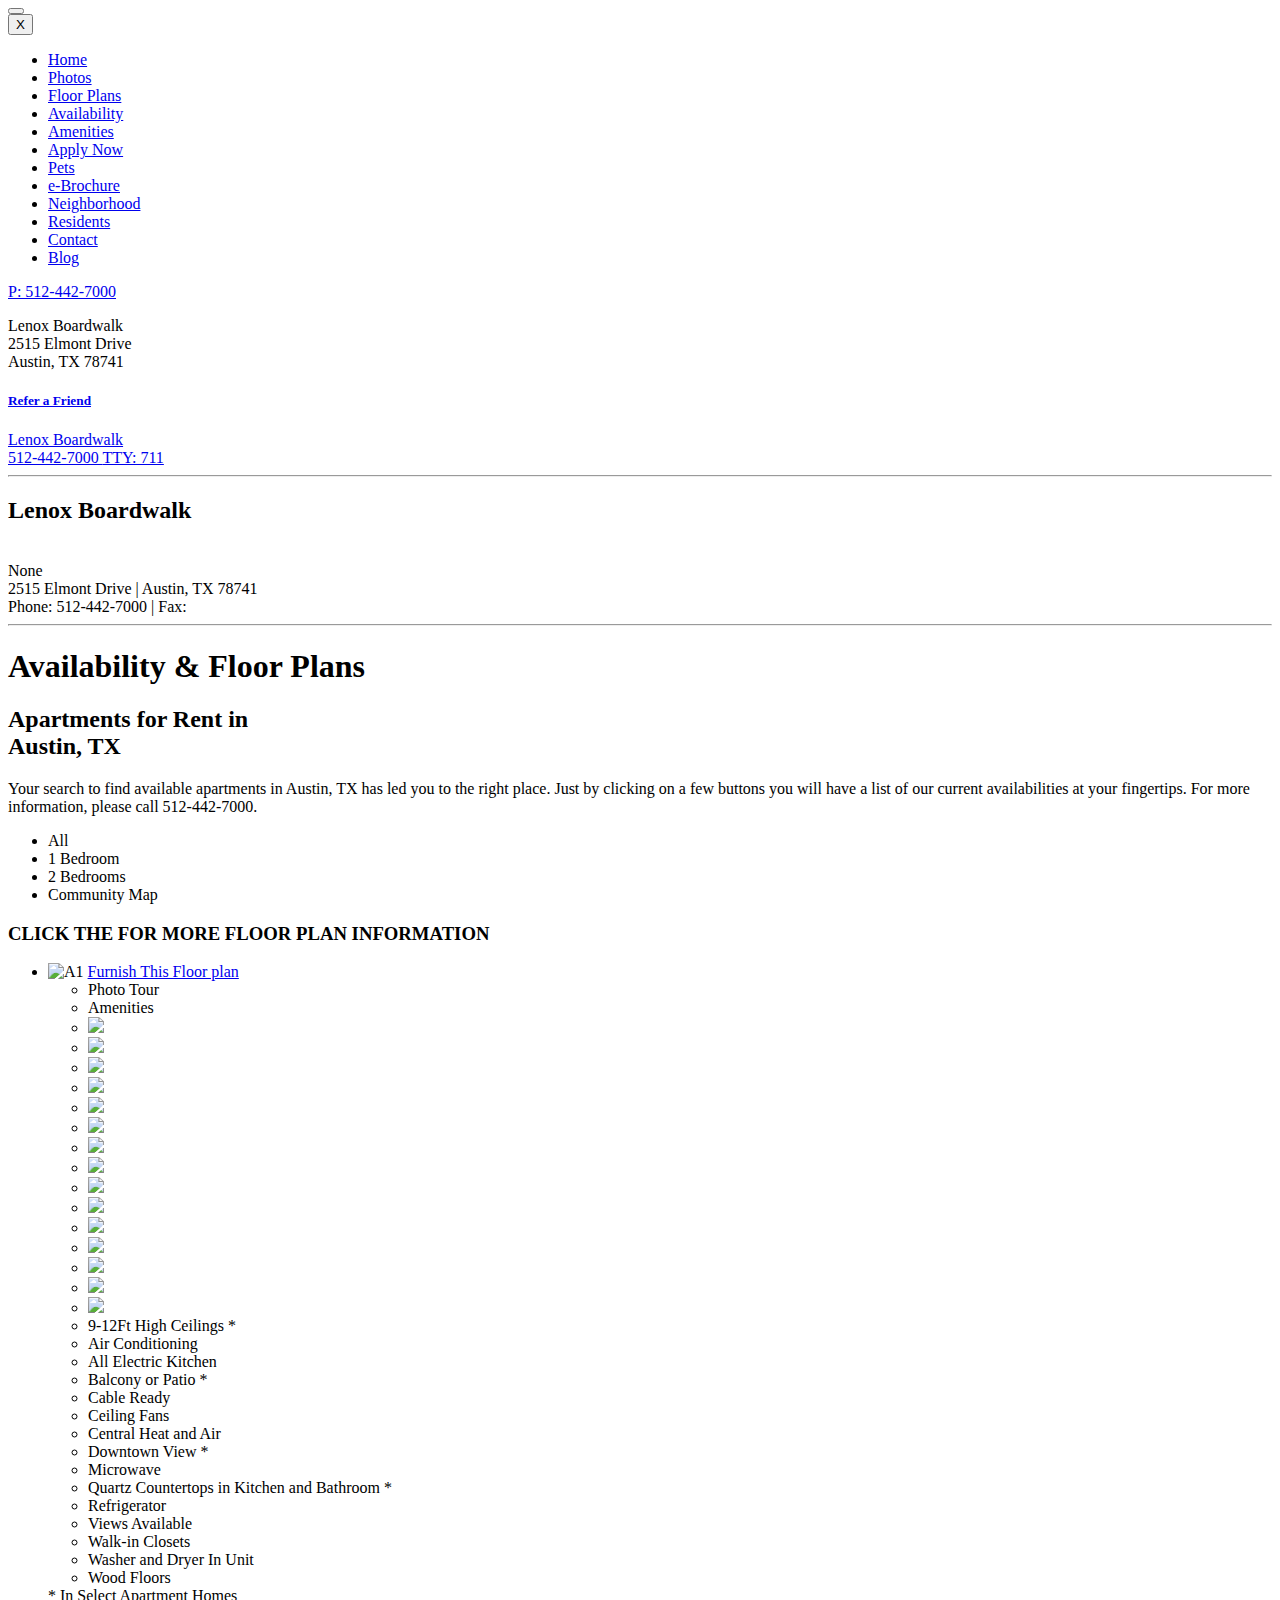
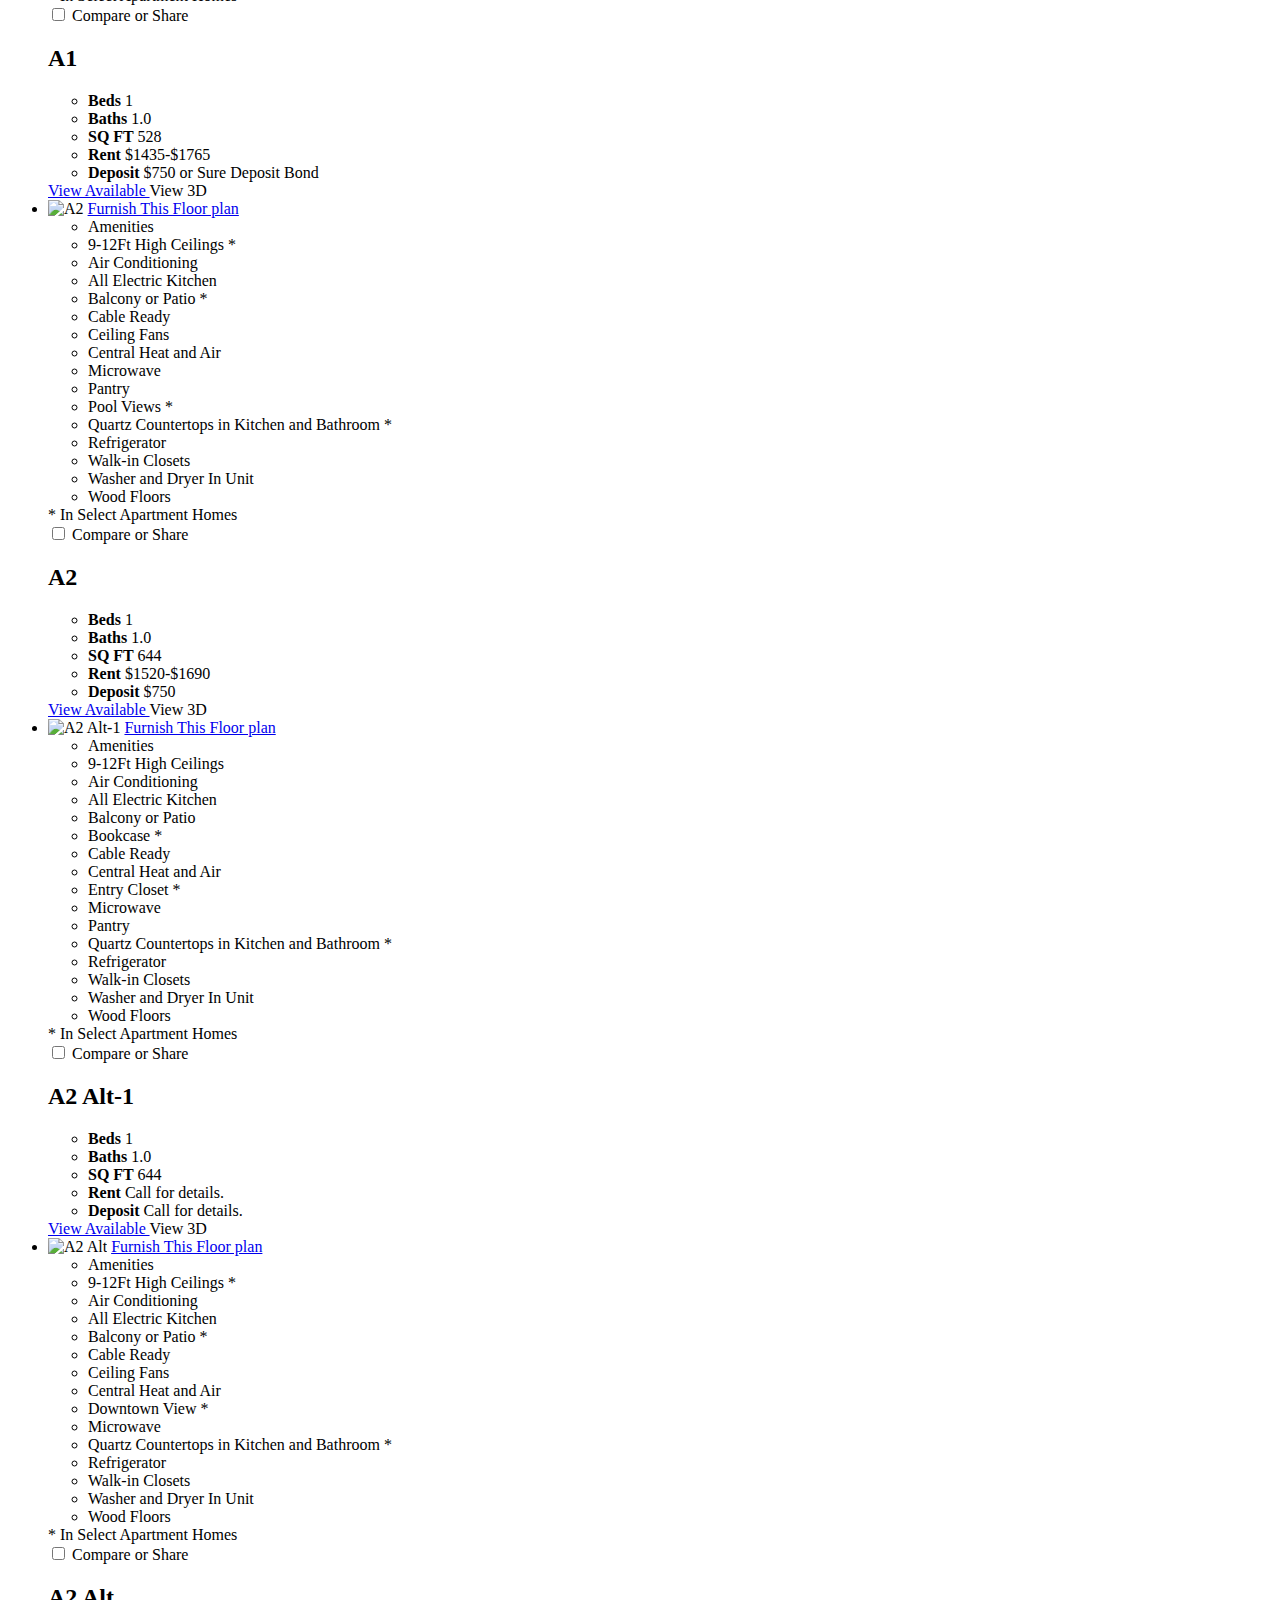
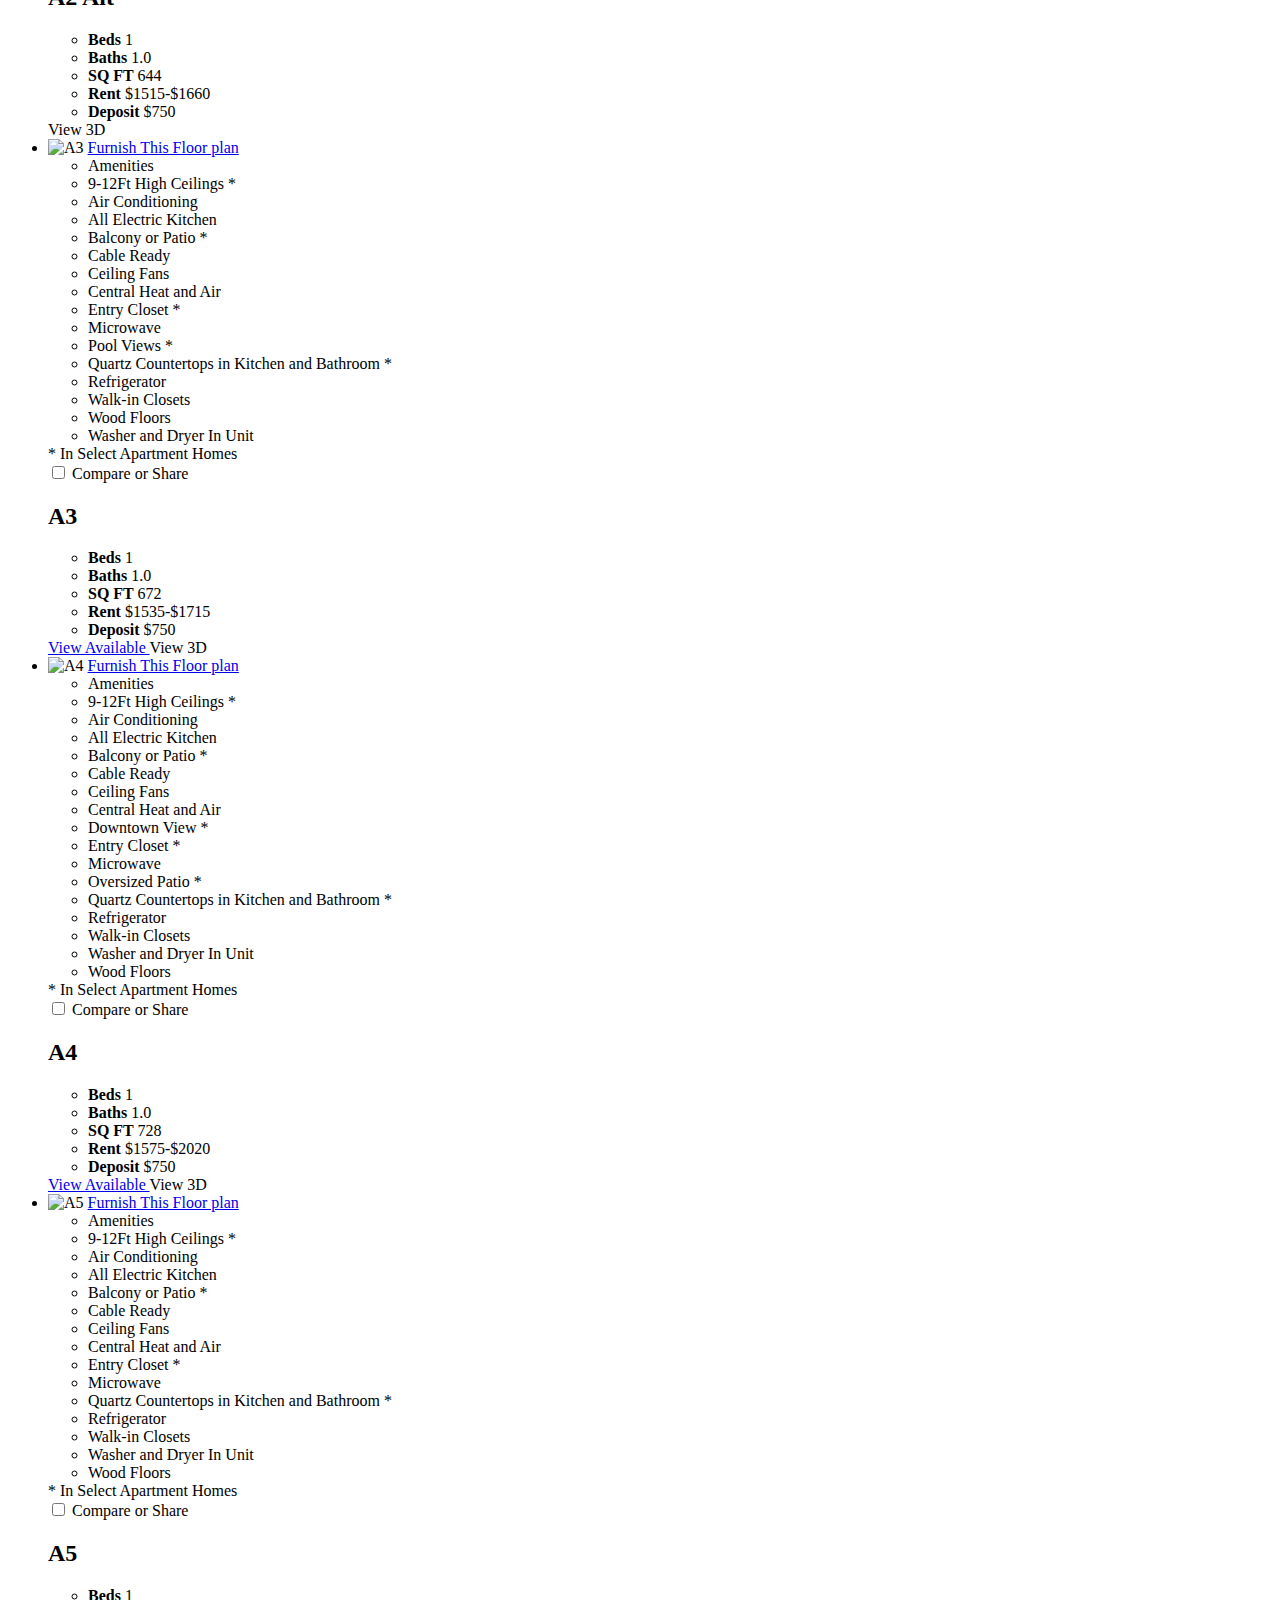
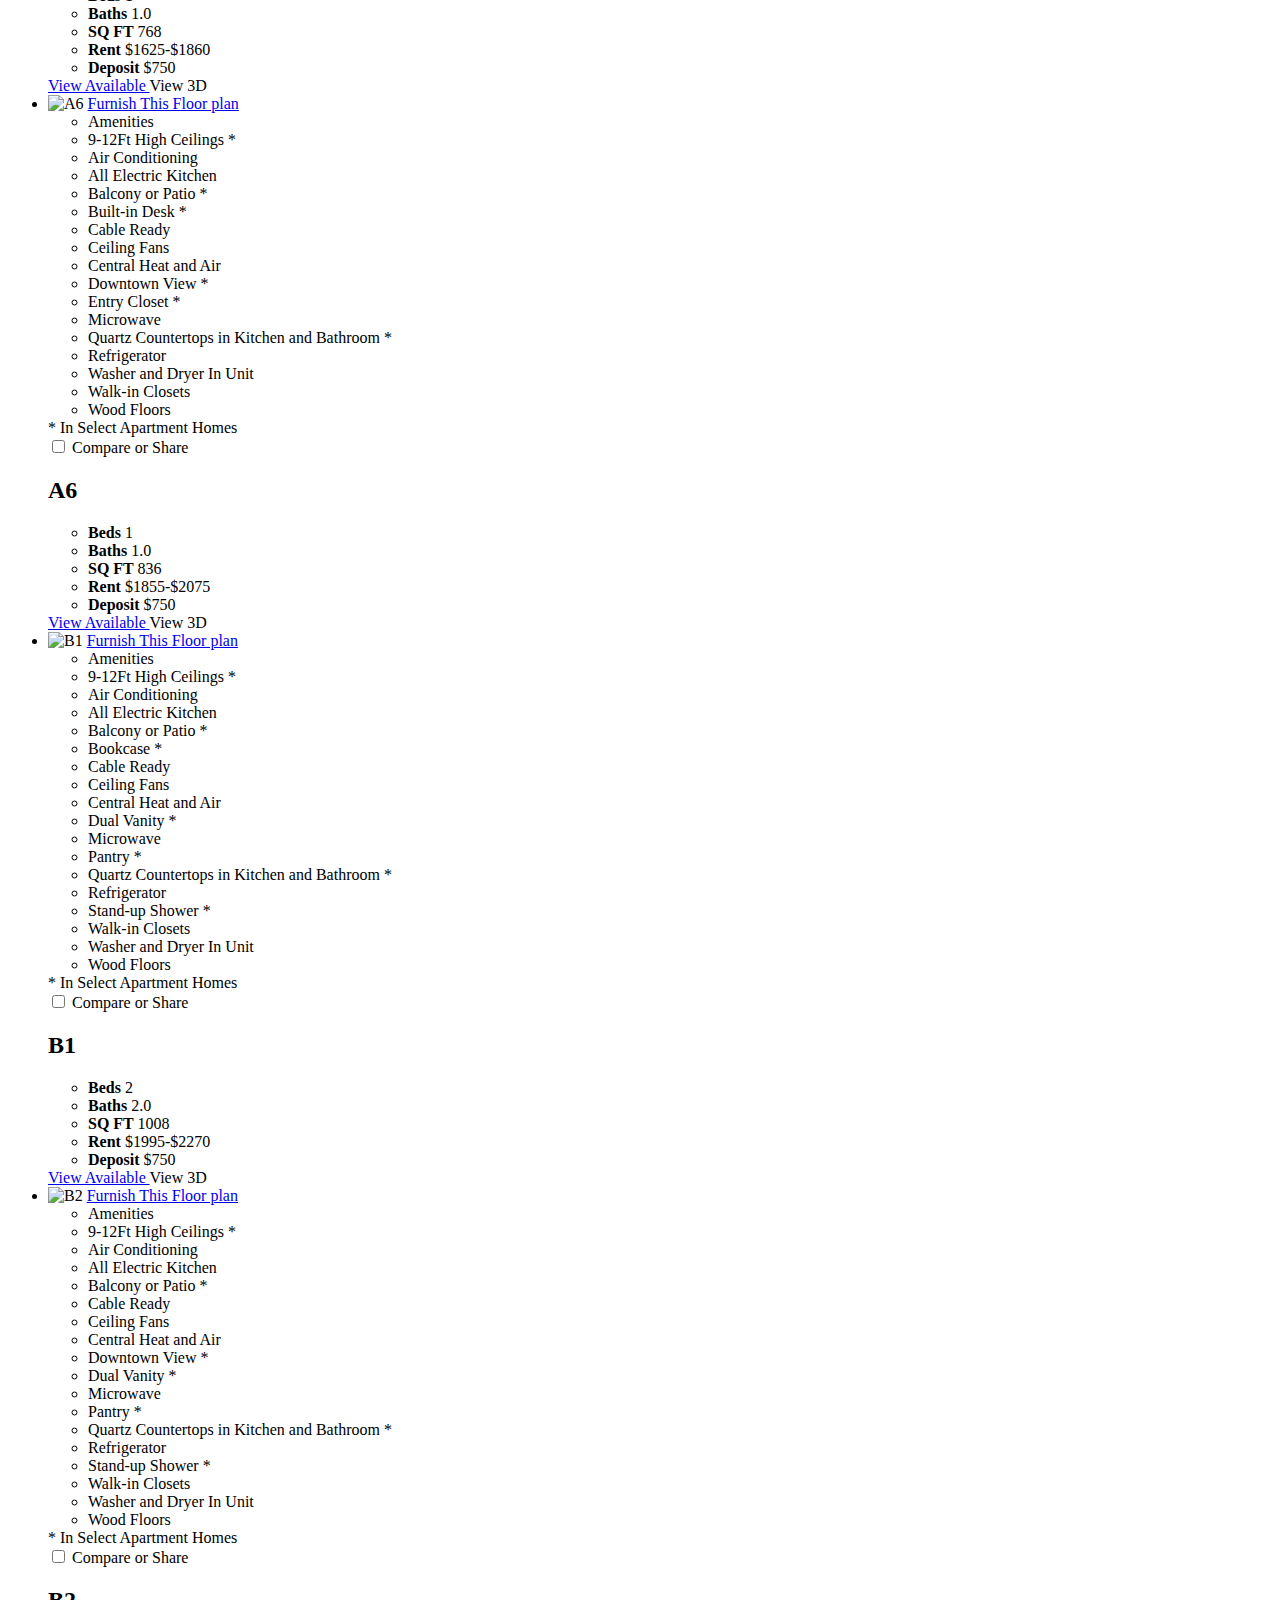
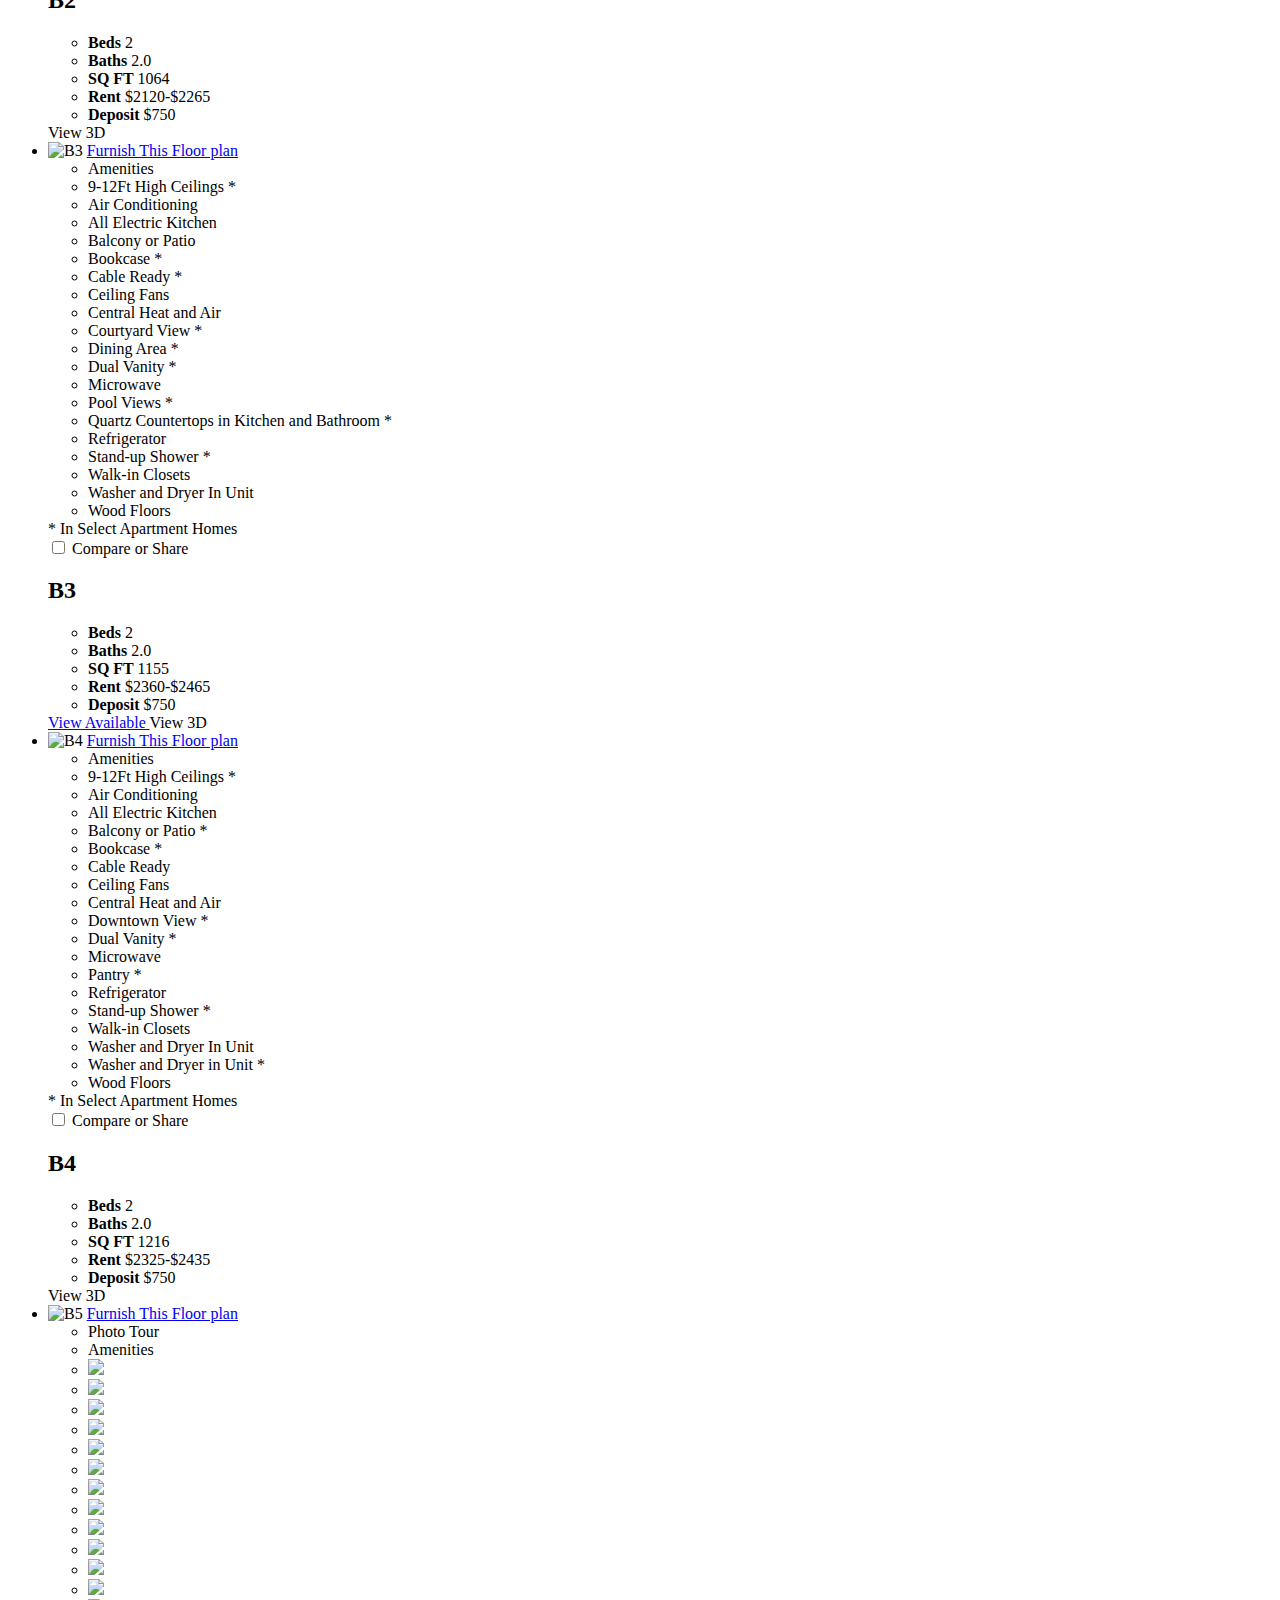
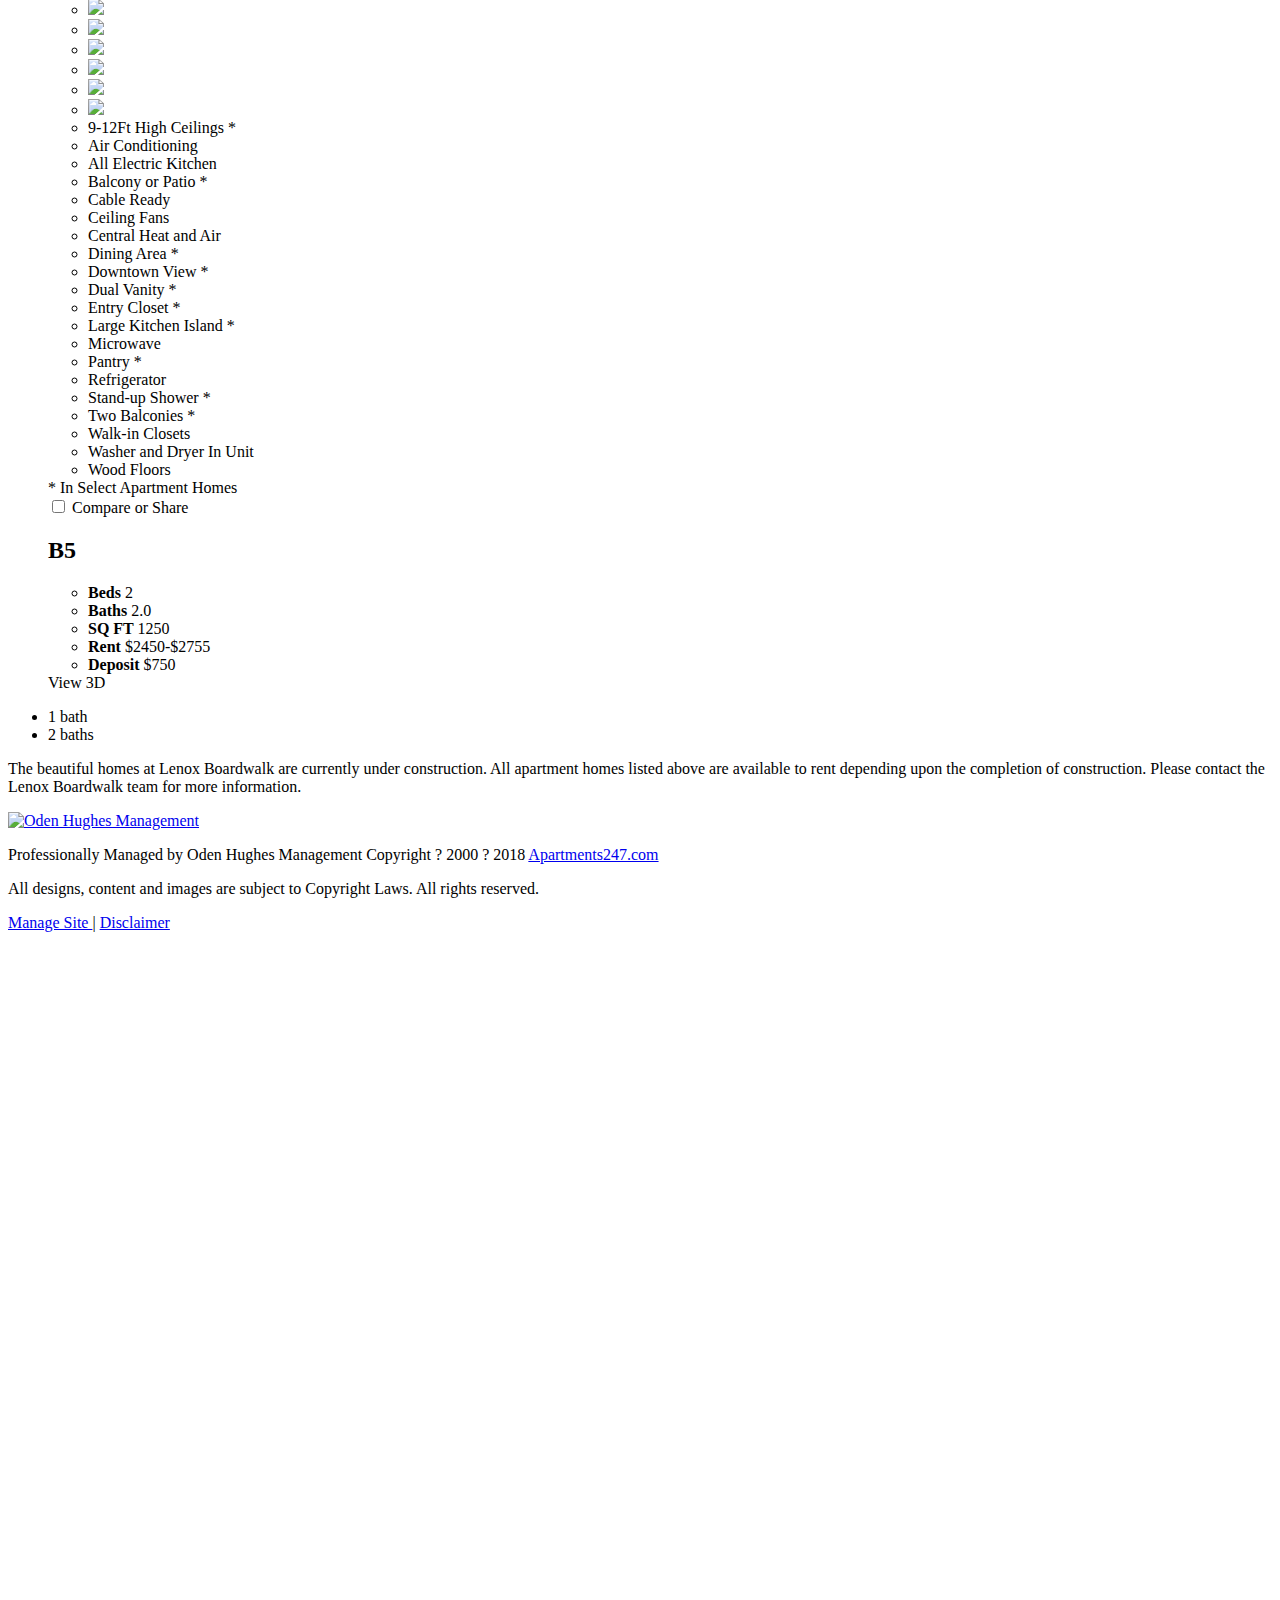
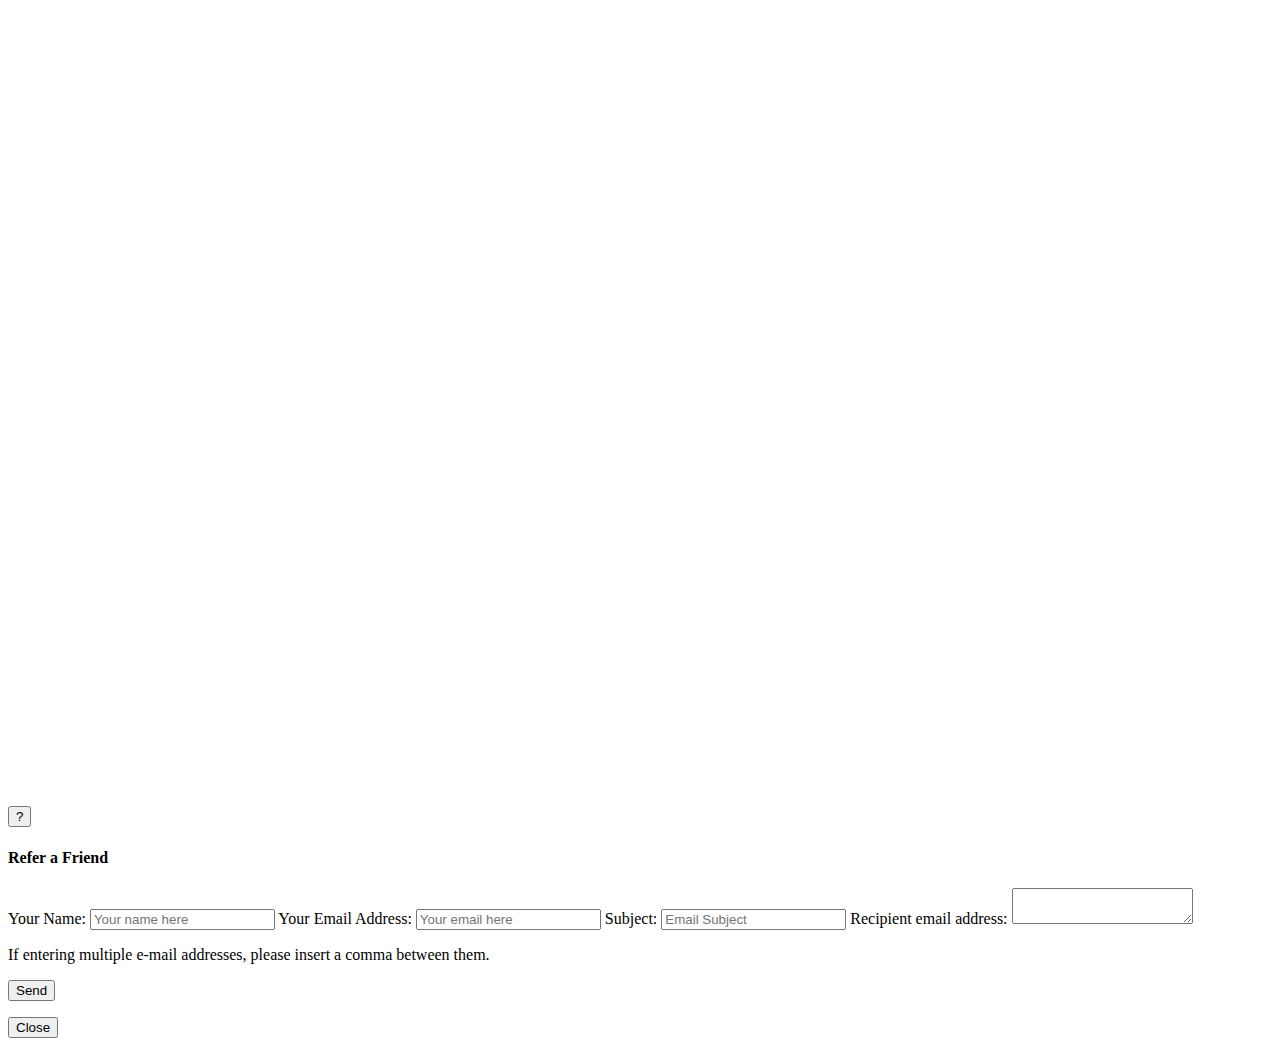
==== src/main/resources/templates/lenox-boardwalk.html @ 3a2e5052 "adding logic for the lenox boardwalk. A static DB will be done for the lenox info since their site i" ====
<?xml version="1.0" encoding="UTF-8"?>
<html lang="en" style="" class=" no-audiopreload applicationcache history postmessage websockets geolocation localstorage sessionstorage no-websqldatabase webworkers canvas canvastext no-audioloop multiplebgs rgba no-videoloop no-videopreload hashchange audio cssgradients opacity hsla no-supports fontface no-generatedcontent no-formvalidation no-localizednumber no-textshadow no-indexeddb no-cssanimations no-backgroundsize no-borderimage no-borderradius no-boxshadow csscolumns csscolumns-width csscolumns-span csscolumns-fill csscolumns-gap csscolumns-rule csscolumns-rulecolor csscolumns-rulestyle csscolumns-rulewidth no-csscolumns-breakbefore no-csscolumns-breakafter no-csscolumns-breakinside no-flexbox no-cssreflections no-csstransforms no-csstransforms3d no-csstransitions">
<!--<![endif]-->
<head>
  <script type="text/javascript" src="https://ssl.microsofttranslator.com/ajax/v3/WidgetV3.ashx?siteData=ueOIGRSKkd965FeEGM5JtQ**&amp;ctf=False&amp;ui=true&amp;settings=Manual&amp;from=en"></script>
  <style>
    body {transition: opacity ease-in 0.2s; }
    body[unresolved] {opacity: 0; display: block; overflow: hidden; position: relative; }
  </style>
  <meta charset="utf-8"/>
  <title>
    Lenox Boardwalk - Availability, Floor Plans &amp; Pricing
  </title>
  <meta name="description" content="Lenox Boardwalk is a beautiful apartment home community in the East Riverside Lakeshore Drive area, in Austin, Texas with easy access to I-35, downtown Austin, and East 6th Street. Our one and two bedrooms apartment homes feature high ceilings, balconies or patios, fully equipped kitchens, and select homes have a downtown view or private yard. Our community is pet-friendly, has two beautiful swimming pools, a large two-level state-of-the-art fitness center, rooftop terrace, clubhouse, game room, and more!"/>
  <meta name="keywords" content="Austin, TX Apartments, Apartments in Austin, Austin Apartments, Lenox Boardwalk"/>
  <meta name="viewport" content="width=device-width, initial-scale=1.0"/>
  <script async="" src="https://www.google-analytics.com/analytics.js"></script>
  <script type="text/javascript" async="" src="https://www.gstatic.com/recaptcha/api2/v1538375507325/recaptcha__en.js"></script>
  <script src="https://static2.apts247.info/cache/js/modernizr.js"></script>
  <!--[if lte IE 8]>
  <script src="https://static2.apts247.info/ajax/libs/jquery/1.10.2/jquery.js"></script>
  <script>window.jQuery || document.write('<script src="https://static2.apts247.info/cms/js/jquery-1.10.2.min.js">\x3C/script>')</script>
  <![endif]-->    <!--[if gte IE 9]><!-->    <script src="https://static2.apts247.info/ajax/libs/jquery/2.0.3/jquery.js"></script>
  <script>
      //<![CDATA[
      window.jQuery || document.write('<script src="https://static2.apts247.info/cms/js/jquery-2.0.3.min.js">\x3C/script>')
      //]]>

  </script>
  <!--<![endif]-->    <script src="https://static2.apts247.info/cache/js/underscore-min.js"></script>
  <script src="https://static2.apts247.info/cache/js/json2.js"></script>
  <script src="https://static2.apts247.info/cache/js/backbone-min.js"></script>
  <script src="https://static2.apts247.info/cache/js/backbone-tastypie.js"></script>
  <script>
      //<![CDATA[

      var api_key = "e53686bd2173116d3acf63b196c6a907e5f91f19";

      //]]>

  </script>
  <script src="https://www.google.com/recaptcha/api.js"></script>
  <script src="https://static2.apts247.info/js/communityextrainfo.js"></script>
  <script src="https://static2.apts247.info/js/tokens.js"></script>
  <script src="/gridmedia/js/__selectivizr-min.js"></script>
  <script src="/gridmedia/js/__respondmin.js"></script>
  <script src="/gridmedia/js/__jquery-picture-min.js" type="text/javascript"></script>
  <script src="/gridmedia/js/__basescripts.js" type="text/javascript"></script>
  <script src="https://static2.apts247.info/js/zoomfix.js" type="text/javascript"></script>
  <script src="https://static2.apts247.info/cache/js/jquery.marquee.min.js"></script>
  <script src="https://static2.apts247.info/js/jquery.marquee2.js"></script>
  <script src="https://static2.apts247.info/js/marquee.js"></script>
  <script src="https://maxcdn.bootstrapcdn.com/bootstrap/3.3.1/js/bootstrap.min.js"></script>
  <!--[if lt IE 9]><script src="/gridmedia/js/html5shim.js"></script><![endif]-->    <script type="text/javascript" src="https://static2.apts247.info/js/live_chat_check.js"></script>
  <script>
      //<![CDATA[

      lc_check = new LiveChatCheck();
      lc_check.start();

      //]]>

  </script>
  <script src="/static/components/webcomponents-lite.js"></script>
  <link rel="import" href="/static/components/tour-dialog/tour-dialog-button.html"/>
  <script>
      //<![CDATA[

      window.swapMenus = true;
      window.customAvailabilityText = "View Available";

      //]]>

  </script>
  <link rel="stylesheet" href="https://static2.apts247.info/css/global.css"/>
  <link rel="shortcut icon" type="image/png" href="/gridmedia/favicon.png"/>
  <link rel="shortcut icon" href="/gridmedia/favicon.ico" type="image/x-icon"/>
  <link rel="stylesheet" href="/gridmedia/css/main.css"/>
  <link rel="stylesheet" href="/gridmedia/css/__print.css" type="text/css" media="print"/>
  <link rel="stylesheet" href="/gridmedia/css/__theme.css" type="text/css"/>
  <link rel="stylesheet" href="https://static2.apts247.info/js/fancy-floorplans/dist/style.css"/>
  <link rel="canonical" href="https://lenoxboardwalk.com/floorplans/"/>
  <!-- Google Analytics -->    <script>
    //<![CDATA[

    (function(i,s,o,g,r,a,m){i['GoogleAnalyticsObject']=r;i[r]=i[r]||function(){
        (i[r].q=i[r].q||[]).push(arguments)},i[r].l=1*new Date();a=s.createElement(o),
        m=s.getElementsByTagName(o)[0];a.async=1;a.src=g;m.parentNode.insertBefore(a,m)
    })(window,document,'script','https://www.google-analytics.com/analytics.js','ga');

    ga('create', 'UA-82049865-3', 'auto');
    ga('send', 'pageview');

    //]]>

</script>
  <!-- End Google Analytics -->
  <meta name="google-site-verification" content="ErUfw2ywVGCOlwvSnwKSz3FqNmnSRg7zVSWxOSG5qA0"/>
</head>
<body id="body_floorplans" style="">
<div class="screen-reader" style="position: absolute; left:-1000px; top: auto; width: 1px; height: 1px; overflow: hidden">
  <p>
    Welcome to Lenox Boardwalk. We have an optimized screen reader version of this site available.
  </p>
  <a href="/screen-reader/">
    Navigate here to access
  </a>
</div>
<div class="container">
  <div id="page_container">
    <header id="main_header" class="">
      <div class="main-header-contain">
        <nav class="navbar-header">
          <div class="navbar-contain">
            <button onclick="menuAnimation.openMenu()">
              <!-- Generator: Adobe Illustrator 21.0.2, SVG Export Plug-In . SVG Version: 6.00 Build 0)  -->
              <svg version="1.1" id="Layer_1" xmlns="http://www.w3.org/2000/svg" xmlns:xlink="http://www.w3.org/1999/xlink" x="0px" y="0px" viewbox="0 0 74.5 21.5" style="enable-background:new 0 0 74.5 21.5;" xml:space="preserve">
                              <style type="text/css">
                                 .st0{fill:#FFFFFF;}
                              </style>
                              <g>
                                 <rect x="24.8" y="9.7" class="st0" width="12.4" height="1.7"/>
                                 <path class="st0" d="M11,13.3c0.1,0.2,0.1,0.4,0.2,0.6c0.1-0.2,0.1-0.4,0.2-0.6c0.1-0.2,0.2-0.4,0.3-0.5l5.2-9.4
                                    c0.1-0.2,0.2-0.3,0.3-0.3C17.2,3,17.4,3,17.6,3h1.5v15.3h-1.8V7.1c0-0.1,0-0.3,0-0.5c0-0.2,0-0.3,0-0.5l-5.2,9.6
                                    c-0.2,0.3-0.4,0.5-0.7,0.5H11c-0.3,0-0.6-0.2-0.7-0.5L4.9,6c0,0.2,0,0.4,0,0.5c0,0.2,0,0.3,0,0.5v11.2H3.2V3h1.5C4.9,3,5,3,5.1,3.1
                                    c0.1,0,0.2,0.1,0.3,0.3l5.3,9.4C10.8,12.9,10.9,13.1,11,13.3z"/>
                                 <path class="st0" d="M44.7,3.1c0.1,0,0.2,0.1,0.3,0.3l8.9,11.5c0-0.2,0-0.4,0-0.5c0-0.2,0-0.3,0-0.5V3h1.8v15.3h-1
                                    c-0.2,0-0.3,0-0.4-0.1c-0.1-0.1-0.2-0.2-0.3-0.3L45,6.4c0,0.2,0,0.4,0,0.5c0,0.2,0,0.3,0,0.5v10.9h-1.8V3h1.1
                                    C44.5,3,44.6,3,44.7,3.1z"/>
                                 <path class="st0" d="M65.3,16.7c0.6,0,1.2-0.1,1.7-0.3c0.5-0.2,0.9-0.5,1.3-0.9c0.3-0.4,0.6-0.8,0.8-1.4c0.2-0.5,0.3-1.1,0.3-1.8V3
                                    h2.1v9.3c0,0.9-0.1,1.7-0.4,2.5c-0.3,0.8-0.7,1.4-1.2,2c-0.5,0.6-1.2,1-1.9,1.3c-0.8,0.3-1.6,0.5-2.5,0.5c-0.9,0-1.8-0.2-2.5-0.5
                                    c-0.8-0.3-1.4-0.7-1.9-1.3c-0.5-0.6-0.9-1.2-1.2-2c-0.3-0.8-0.4-1.6-0.4-2.5V3h2.1v9.3c0,0.6,0.1,1.2,0.3,1.8
                                    c0.2,0.5,0.4,1,0.8,1.4c0.3,0.4,0.8,0.7,1.3,0.9C64.1,16.6,64.6,16.7,65.3,16.7z"/>
                                 <rect x="24.8" y="3" class="st0" width="12.4" height="1.7"/>
                                 <rect x="24.8" y="16.6" class="st0" width="12.4" height="1.7"/>
                              </g>
                           </svg>
            </button>
            <div id="mobile_nav">
              <button id="close_menu_animation" onclick="menuAnimation.openMenu()">
                X
              </button>
              <ul class="nav-row" id="nav_row">
                <li class="home_ni">
                  <a href="/">
                    Home
                  </a>
                </li>
                <li class="gallery_ni">
                  <a href="/gallery/">
                    Photos
                  </a>
                </li>
                <li class="floorplans_ni active">
                  <a href="/floorplans/" title="Floor Plans">
                    Floor Plans
                  </a>
                </li>
                <li class="availability_ni">
                  <a onclick="menuAnimation.openMenu()" href="/floorplans/#availabilities" title="Availability">
                    Availability
                  </a>
                </li>
                <li class="amenities_ni">
                  <a href="/amenities/" title="Amenities">
                    Amenities
                  </a>
                </li>
                <li class="apply_ni active">
                  <a href="https://ohm.myresman.com/Portal/Applicants/Availability?a=1236&amp;p=cf5cc64c-3094-43b0-a441-1f51d8353ba6" target="_blank">
                    Apply Now
                  </a>
                </li>
                <li class="pets_ni">
                  <a href="/pets/" title="Pets">
                    Pets
                  </a>
                </li>
                <li class="ebrochure_ni">
                  <a href="/ebrochure/" title="E-Brochure">
                    e-Brochure
                  </a>
                </li>
                <li class="neighborhood_ni">
                  <a href="/neighborhood/" title="Neighborhood">
                    Neighborhood
                  </a>
                </li>
                <li class="resident_ni active">
                  <a href="https://ohm.myresman.com/Portal/Access/SignIn/1008" target="_blank" title="Residents">
                    Residents
                  </a>
                </li>
                <li class="contact_ni">
                  <a href="/contact_us/" title="Contact Us">
                    Contact
                  </a>
                </li>
                <li class="blog_ni">
                  <a href="/blogs/" title="Blog">
                    Blog
                  </a>
                </li>
              </ul>
              <div>
                <a class="address_text" id="footer-number" href="tel:512-442-7000">
                  P: 512-442-7000
                </a>
              </div>
              <div>
                <p class="address_text">
                                 <span>
                                 Lenox Boardwalk
                                 </span>
                  <br/>
                  2515 Elmont Drive
                  <br/>
                  Austin, TX 78741
                </p>
              </div>
              <div class="social-section-container">
                              <span class="social-links">
                              <a class="icon-set icon-youtube" target="_blank" href="https://www.youtube.com/watch?v=H5axNuG7InU">
                              </a>
                              </span>
              </div>
              <div>
                <a id="refer_button" href="#refer-modal" data-toggle="modal" class="refer-a-friend-button">
                  <h5>
                    Refer a Friend
                  </h5>
                </a>
              </div>
              <div class="translator address-section-container ">
                <div id="MicrosoftTranslatorWidget" class="Light" style="color:white;background-color:#555555">
                  <noscript>
                    &lt;a href="https://www.microsofttranslator.com/bv.aspx?a=http%3a%2f%2flenoxboardwalk.com%2f"&gt;Translate this page&lt;/a&gt;
                  </noscript>
                </div>
                <script type="text/javascript">
                    //<![CDATA[

                    setTimeout(function(){
                        {var s=document.createElement('script');s.type='text/javascript';s.charset='UTF-8';s.src=((location && location.href && location.href.indexOf('https') == 0)?'https://ssl.microsofttranslator.com':'https://www.microsofttranslator.com')+'/ajax/v3/WidgetV3.ashx?siteData=ueOIGRSKkd965FeEGM5JtQ**&ctf=False&ui=true&settings=Manual&from=en';
                            var p=document.getElementsByTagName('head')[0]||document.documentElement;p.insertBefore(s,p.firstChild); }},0);

                    //]]>

                </script>
              </div>
            </div>
          </div>
          <a class="navbar-logo" href="/">
            Lenox Boardwalk
          </a>
          <div class="header-phone">
            <a href="tel:512-442-7000" class="api-phone">
              512-442-7000
              <span class="tty-text">
                        TTY: 711
                        </span>
            </a>
          </div>
        </nav>
      </div>
    </header>
    <div class="availability insidepage">
      <section class="printheader">
        <hr/>
        <h2>
          Lenox Boardwalk
        </h2>
        <br/>
        None
        <br/>
        2515 Elmont Drive | Austin, TX 78741
        <br/>
        Phone: 512-442-7000 | Fax:
        <br/>
        <hr/>
      </section>
      <div class="fp-header header-style-bg">
        <h1>
          Availability &amp; Floor Plans
        </h1>
        <div class="top-fp-header">
          <h2>
            Apartments for Rent in
            <br/>
            Austin, TX
          </h2>
          <p class="availtext">
            Your search to find available apartments in Austin, TX
            has led you to the right place. Just by clicking on a few buttons you will have a list of our current
            availabilities at your fingertips.  For more information, please call 512-442-7000.
          </p>
        </div>
      </div>
      <div id="floorplans_main">
        <div id="floorplan_slider_container">
          <div id="floorplan_bed_filter_container">
            <ul id="floorplan_bed_filter">
              <li class="bed-filter bed1 active" data-value="All">
                All
              </li>
              <li class="bed-filter bed2 " data-value="1 Bedroom">
                1 Bedroom
              </li>
              <li class="bed-filter bed3 " data-value="2 Bedrooms">
                2 Bedrooms
              </li>
              <li class="availabilities">
                Community Map
              </li>
            </ul>
          </div>
          <h3 id="click_for_more">
            CLICK THE
            <span class="open-close" id="headline_open_close">
                        </span>
            FOR MORE FLOOR PLAN INFORMATION
          </h3>
          <div id="floorplan_slider_prev" class="slider-control">
          </div>
          <ul id="floorplan_slider_list" style="touch-action: pan-y; user-select: none; webkit-user-drag: none; webkit-tap-highlight-color: rgba(0,0,0,0);">
            <li data-fp-id="24997" class="floorplan floorplan1 odd">
              <img class="floorplan-image" src="https://media.apts247.info/a1/a1d0d0342722472eaaca2e6fd45a9944/floorplans/A1_528-Scene_524169.png" alt="A1"/>
              <a href="/interior_decorator/#a1-282" class="interior-decorator-button">
                Furnish This Floor plan
              </a>
              <div class="floorplan-tab-container">
                <ul class="floorplan-tab-list">
                  <li class="floorplan-tab active">
                    Photo Tour
                  </li>
                  <li class="floorplan-tab">
                    Amenities
                  </li>
                </ul>
                <div class="floorplan-tab-content-container">
                  <div class="floorplan-tab-content active">
                    <ul class="thumbnails">
                      <li class="thumbnail">
                        <img src="https://media.apts247.info/a1/a1d0d0342722472eaaca2e6fd45a9944/galleries/floorplan/a1/01a_249076.jpg"/>
                      </li>
                      <li class="thumbnail">
                        <img src="https://media.apts247.info/a1/a1d0d0342722472eaaca2e6fd45a9944/galleries/floorplan/a1/01b_614348.jpg"/>
                      </li>
                      <li class="thumbnail">
                        <img src="https://media.apts247.info/a1/a1d0d0342722472eaaca2e6fd45a9944/galleries/floorplan/a1/01c_61212.jpg"/>
                      </li>
                      <li class="thumbnail">
                        <img src="https://media.apts247.info/a1/a1d0d0342722472eaaca2e6fd45a9944/galleries/floorplan/a1/02a_602583.jpg"/>
                      </li>
                      <li class="thumbnail">
                        <img src="https://media.apts247.info/a1/a1d0d0342722472eaaca2e6fd45a9944/galleries/floorplan/a1/02b_699747.jpg"/>
                      </li>
                      <li class="thumbnail">
                        <img src="https://media.apts247.info/a1/a1d0d0342722472eaaca2e6fd45a9944/galleries/floorplan/a1/03a_366349.jpg"/>
                      </li>
                      <li class="thumbnail">
                        <img src="https://media.apts247.info/a1/a1d0d0342722472eaaca2e6fd45a9944/galleries/floorplan/a1/03b_596826.jpg"/>
                      </li>
                      <li class="thumbnail">
                        <img src="https://media.apts247.info/a1/a1d0d0342722472eaaca2e6fd45a9944/galleries/floorplan/a1/04a_208713.jpg"/>
                      </li>
                      <li class="thumbnail">
                        <img src="https://media.apts247.info/a1/a1d0d0342722472eaaca2e6fd45a9944/galleries/floorplan/a1/04b_691021.jpg"/>
                      </li>
                      <li class="thumbnail">
                        <img src="https://media.apts247.info/a1/a1d0d0342722472eaaca2e6fd45a9944/galleries/floorplan/a1/04c_674473.jpg"/>
                      </li>
                      <li class="thumbnail">
                        <img src="https://media.apts247.info/a1/a1d0d0342722472eaaca2e6fd45a9944/galleries/floorplan/a1/04d_339514.jpg"/>
                      </li>
                      <li class="thumbnail">
                        <img src="https://media.apts247.info/a1/a1d0d0342722472eaaca2e6fd45a9944/galleries/floorplan/a1/04e_430527.jpg"/>
                      </li>
                      <li class="thumbnail">
                        <img src="https://media.apts247.info/a1/a1d0d0342722472eaaca2e6fd45a9944/galleries/floorplan/a1/04f_421745.jpg"/>
                      </li>
                      <li class="thumbnail">
                        <img src="https://media.apts247.info/a1/a1d0d0342722472eaaca2e6fd45a9944/galleries/floorplan/a1/04g_445919.jpg"/>
                      </li>
                      <li class="thumbnail">
                        <img src="https://media.apts247.info/a1/a1d0d0342722472eaaca2e6fd45a9944/galleries/floorplan/a1/06_44862.jpg"/>
                      </li>
                    </ul>
                  </div>
                  <div class="floorplan-tab-content floorplan-gallery-tab-content">
                    <ul class="amenities-list">
                      <li class="amenity">
                        9-12Ft High Ceilings *
                      </li>
                      <li class="amenity">
                        Air Conditioning
                      </li>
                      <li class="amenity">
                        All Electric Kitchen
                      </li>
                      <li class="amenity">
                        Balcony or Patio *
                      </li>
                      <li class="amenity">
                        Cable Ready
                      </li>
                      <li class="amenity">
                        Ceiling Fans
                      </li>
                      <li class="amenity">
                        Central Heat and Air
                      </li>
                      <li class="amenity">
                        Downtown View *
                      </li>
                      <li class="amenity">
                        Microwave
                      </li>
                      <li class="amenity">
                        Quartz Countertops in Kitchen and Bathroom *
                      </li>
                      <li class="amenity">
                        Refrigerator
                      </li>
                      <li class="amenity">
                        Views Available
                      </li>
                      <li class="amenity">
                        Walk-in Closets
                      </li>
                      <li class="amenity">
                        Washer and Dryer In Unit
                      </li>
                      <li class="amenity">
                        Wood Floors
                      </li>
                    </ul>
                    <span class="in-select-units">
                                    * In Select Apartment Homes
                                    </span>
                  </div>
                </div>
              </div>
              <div class="select-compare-floorplan-container">
                <label class="select-compare-floorplan-label">
                  <input class="select-compare-floorplan" type="checkbox" value="on"/>
                  Compare or Share
                </label>
              </div>
              <h2 class="floorplan-name">
                A1
              </h2>
              <ul class="floorplan-details">
                <li class="bed-count odd">
                  <b class="label">
                    Beds
                  </b>
                  1
                </li>
                <li class="bath-count even">
                  <b class="label">
                    Baths
                  </b>
                  1.0
                </li>
                <li class="sq-ft odd">
                  <b class="label">
                    SQ FT
                  </b>
                  528
                </li>
                <li class="rent even">
                  <b class="label">
                    Rent
                  </b>
                  $1435-$1765
                </li>
                <li class="deposit odd">
                  <b class="label">
                    Deposit
                  </b>
                  $750 or Sure Deposit Bond
                </li>
              </ul>
              <a href="#availabilities/floorplan/24997/" class="fp-button floorplan-availability-link">
                View Available
              </a>
              <a class="fp-button flythrough">
                View 3D
              </a>
              <span class="has-photos">
                           </span>
              <div class="open-close">
              </div>
            </li>
            <li data-fp-id="24998" class="floorplan floorplan2 even">
              <img class="floorplan-image" src="https://media.apts247.info/a1/a1d0d0342722472eaaca2e6fd45a9944/floorplans/A2_644-Scene_543017.png" alt="A2"/>
              <a href="/interior_decorator/#a2-207" class="interior-decorator-button">
                Furnish This Floor plan
              </a>
              <div class="floorplan-tab-container">
                <ul class="floorplan-tab-list">
                  <li class="floorplan-tab active">
                    Amenities
                  </li>
                </ul>
                <div class="floorplan-tab-content-container">
                  <div class="floorplan-tab-content floorplan-gallery-tab-content active">
                    <ul class="amenities-list">
                      <li class="amenity">
                        9-12Ft High Ceilings *
                      </li>
                      <li class="amenity">
                        Air Conditioning
                      </li>
                      <li class="amenity">
                        All Electric Kitchen
                      </li>
                      <li class="amenity">
                        Balcony or Patio *
                      </li>
                      <li class="amenity">
                        Cable Ready
                      </li>
                      <li class="amenity">
                        Ceiling Fans
                      </li>
                      <li class="amenity">
                        Central Heat and Air
                      </li>
                      <li class="amenity">
                        Microwave
                      </li>
                      <li class="amenity">
                        Pantry
                      </li>
                      <li class="amenity">
                        Pool Views *
                      </li>
                      <li class="amenity">
                        Quartz Countertops in Kitchen and Bathroom *
                      </li>
                      <li class="amenity">
                        Refrigerator
                      </li>
                      <li class="amenity">
                        Walk-in Closets
                      </li>
                      <li class="amenity">
                        Washer and Dryer In Unit
                      </li>
                      <li class="amenity">
                        Wood Floors
                      </li>
                    </ul>
                    <span class="in-select-units">
                                    * In Select Apartment Homes
                                    </span>
                  </div>
                </div>
              </div>
              <div class="select-compare-floorplan-container">
                <label class="select-compare-floorplan-label">
                  <input class="select-compare-floorplan" type="checkbox" value="on"/>
                  Compare or Share
                </label>
              </div>
              <h2 class="floorplan-name">
                A2
              </h2>
              <ul class="floorplan-details">
                <li class="bed-count odd">
                  <b class="label">
                    Beds
                  </b>
                  1
                </li>
                <li class="bath-count even">
                  <b class="label">
                    Baths
                  </b>
                  1.0
                </li>
                <li class="sq-ft odd">
                  <b class="label">
                    SQ FT
                  </b>
                  644
                </li>
                <li class="rent even">
                  <b class="label">
                    Rent
                  </b>
                  $1520-$1690
                </li>
                <li class="deposit odd">
                  <b class="label">
                    Deposit
                  </b>
                  $750
                </li>
              </ul>
              <a href="#availabilities/floorplan/24998/" class="fp-button floorplan-availability-link">
                View Available
              </a>
              <a class="fp-button flythrough">
                View 3D
              </a>
              <div class="open-close">
              </div>
            </li>
            <li data-fp-id="24999" class="floorplan floorplan3 odd">
              <img class="floorplan-image" src="https://media.apts247.info/a1/a1d0d0342722472eaaca2e6fd45a9944/floorplans/A2_644_Alt1-Scene_910048.png" alt="A2 Alt-1"/>
              <a href="/interior_decorator/#a2-alt-1" class="interior-decorator-button">
                Furnish This Floor plan
              </a>
              <div class="floorplan-tab-container">
                <ul class="floorplan-tab-list">
                  <li class="floorplan-tab active">
                    Amenities
                  </li>
                </ul>
                <div class="floorplan-tab-content-container">
                  <div class="floorplan-tab-content floorplan-gallery-tab-content active">
                    <ul class="amenities-list">
                      <li class="amenity">
                        9-12Ft High Ceilings
                      </li>
                      <li class="amenity">
                        Air Conditioning
                      </li>
                      <li class="amenity">
                        All Electric Kitchen
                      </li>
                      <li class="amenity">
                        Balcony or Patio
                      </li>
                      <li class="amenity">
                        Bookcase *
                      </li>
                      <li class="amenity">
                        Cable Ready
                      </li>
                      <li class="amenity">
                        Central Heat and Air
                      </li>
                      <li class="amenity">
                        Entry Closet *
                      </li>
                      <li class="amenity">
                        Microwave
                      </li>
                      <li class="amenity">
                        Pantry
                      </li>
                      <li class="amenity">
                        Quartz Countertops in Kitchen and Bathroom *
                      </li>
                      <li class="amenity">
                        Refrigerator
                      </li>
                      <li class="amenity">
                        Walk-in Closets
                      </li>
                      <li class="amenity">
                        Washer and Dryer In Unit
                      </li>
                      <li class="amenity">
                        Wood Floors
                      </li>
                    </ul>
                    <span class="in-select-units">
                                    * In Select Apartment Homes
                                    </span>
                  </div>
                </div>
              </div>
              <div class="select-compare-floorplan-container">
                <label class="select-compare-floorplan-label">
                  <input class="select-compare-floorplan" type="checkbox" value="on"/>
                  Compare or Share
                </label>
              </div>
              <h2 class="floorplan-name">
                A2 Alt-1
              </h2>
              <ul class="floorplan-details">
                <li class="bed-count odd">
                  <b class="label">
                    Beds
                  </b>
                  1
                </li>
                <li class="bath-count even">
                  <b class="label">
                    Baths
                  </b>
                  1.0
                </li>
                <li class="sq-ft odd">
                  <b class="label">
                    SQ FT
                  </b>
                  644
                </li>
                <li class="rent even">
                  <b class="label">
                    Rent
                  </b>
                  Call for details.
                </li>
                <li class="deposit odd">
                  <b class="label">
                    Deposit
                  </b>
                  Call for details.
                </li>
              </ul>
              <a href="#availabilities/floorplan/24999/" class="fp-button floorplan-availability-link">
                View Available
              </a>
              <a class="fp-button flythrough">
                View 3D
              </a>
              <div class="open-close">
              </div>
            </li>
            <li data-fp-id="25000" class="floorplan floorplan4 even">
              <img class="floorplan-image" src="https://media.apts247.info/a1/a1d0d0342722472eaaca2e6fd45a9944/floorplans/A2Alt_644-Scene_857599.png" alt="A2 Alt"/>
              <a href="/interior_decorator/#a2-alt" class="interior-decorator-button">
                Furnish This Floor plan
              </a>
              <div class="floorplan-tab-container">
                <ul class="floorplan-tab-list">
                  <li class="floorplan-tab active">
                    Amenities
                  </li>
                </ul>
                <div class="floorplan-tab-content-container">
                  <div class="floorplan-tab-content floorplan-gallery-tab-content active">
                    <ul class="amenities-list">
                      <li class="amenity">
                        9-12Ft High Ceilings *
                      </li>
                      <li class="amenity">
                        Air Conditioning
                      </li>
                      <li class="amenity">
                        All Electric Kitchen
                      </li>
                      <li class="amenity">
                        Balcony or Patio *
                      </li>
                      <li class="amenity">
                        Cable Ready
                      </li>
                      <li class="amenity">
                        Ceiling Fans
                      </li>
                      <li class="amenity">
                        Central Heat and Air
                      </li>
                      <li class="amenity">
                        Downtown View *
                      </li>
                      <li class="amenity">
                        Microwave
                      </li>
                      <li class="amenity">
                        Quartz Countertops in Kitchen and Bathroom *
                      </li>
                      <li class="amenity">
                        Refrigerator
                      </li>
                      <li class="amenity">
                        Walk-in Closets
                      </li>
                      <li class="amenity">
                        Washer and Dryer In Unit
                      </li>
                      <li class="amenity">
                        Wood Floors
                      </li>
                    </ul>
                    <span class="in-select-units">
                                    * In Select Apartment Homes
                                    </span>
                  </div>
                </div>
              </div>
              <div class="select-compare-floorplan-container">
                <label class="select-compare-floorplan-label">
                  <input class="select-compare-floorplan" type="checkbox" value="on"/>
                  Compare or Share
                </label>
              </div>
              <h2 class="floorplan-name">
                A2 Alt
              </h2>
              <ul class="floorplan-details">
                <li class="bed-count odd">
                  <b class="label">
                    Beds
                  </b>
                  1
                </li>
                <li class="bath-count even">
                  <b class="label">
                    Baths
                  </b>
                  1.0
                </li>
                <li class="sq-ft odd">
                  <b class="label">
                    SQ FT
                  </b>
                  644
                </li>
                <li class="rent even">
                  <b class="label">
                    Rent
                  </b>
                  $1515-$1660
                </li>
                <li class="deposit odd">
                  <b class="label">
                    Deposit
                  </b>
                  $750
                </li>
              </ul>
              <a class="fp-button flythrough">
                View 3D
              </a>
              <div class="open-close">
              </div>
            </li>
            <li data-fp-id="25001" class="floorplan floorplan5 odd">
              <img class="floorplan-image" src="https://media.apts247.info/a1/a1d0d0342722472eaaca2e6fd45a9944/floorplans/A3_672-Scene_381815.png" alt="A3"/>
              <a href="/interior_decorator/#a3-115" class="interior-decorator-button">
                Furnish This Floor plan
              </a>
              <div class="floorplan-tab-container">
                <ul class="floorplan-tab-list">
                  <li class="floorplan-tab active">
                    Amenities
                  </li>
                </ul>
                <div class="floorplan-tab-content-container">
                  <div class="floorplan-tab-content floorplan-gallery-tab-content active">
                    <ul class="amenities-list">
                      <li class="amenity">
                        9-12Ft High Ceilings *
                      </li>
                      <li class="amenity">
                        Air Conditioning
                      </li>
                      <li class="amenity">
                        All Electric Kitchen
                      </li>
                      <li class="amenity">
                        Balcony or Patio *
                      </li>
                      <li class="amenity">
                        Cable Ready
                      </li>
                      <li class="amenity">
                        Ceiling Fans
                      </li>
                      <li class="amenity">
                        Central Heat and Air
                      </li>
                      <li class="amenity">
                        Entry Closet *
                      </li>
                      <li class="amenity">
                        Microwave
                      </li>
                      <li class="amenity">
                        Pool Views *
                      </li>
                      <li class="amenity">
                        Quartz Countertops in Kitchen and Bathroom *
                      </li>
                      <li class="amenity">
                        Refrigerator
                      </li>
                      <li class="amenity">
                        Walk-in Closets
                      </li>
                      <li class="amenity">
                        Wood Floors
                      </li>
                      <li class="amenity">
                        Washer and Dryer In Unit
                      </li>
                    </ul>
                    <span class="in-select-units">
                                    * In Select Apartment Homes
                                    </span>
                  </div>
                </div>
              </div>
              <div class="select-compare-floorplan-container">
                <label class="select-compare-floorplan-label">
                  <input class="select-compare-floorplan" type="checkbox" value="on"/>
                  Compare or Share
                </label>
              </div>
              <h2 class="floorplan-name">
                A3
              </h2>
              <ul class="floorplan-details">
                <li class="bed-count odd">
                  <b class="label">
                    Beds
                  </b>
                  1
                </li>
                <li class="bath-count even">
                  <b class="label">
                    Baths
                  </b>
                  1.0
                </li>
                <li class="sq-ft odd">
                  <b class="label">
                    SQ FT
                  </b>
                  672
                </li>
                <li class="rent even">
                  <b class="label">
                    Rent
                  </b>
                  $1535-$1715
                </li>
                <li class="deposit odd">
                  <b class="label">
                    Deposit
                  </b>
                  $750
                </li>
              </ul>
              <a href="#availabilities/floorplan/25001/" class="fp-button floorplan-availability-link">
                View Available
              </a>
              <a class="fp-button flythrough">
                View 3D
              </a>
              <div class="open-close">
              </div>
            </li>
            <li data-fp-id="25002" class="floorplan floorplan6 even">
              <img class="floorplan-image" src="https://media.apts247.info/a1/a1d0d0342722472eaaca2e6fd45a9944/floorplans/A4_728-Scene_774402.png" alt="A4"/>
              <a href="/interior_decorator/#a4-78" class="interior-decorator-button">
                Furnish This Floor plan
              </a>
              <div class="floorplan-tab-container">
                <ul class="floorplan-tab-list">
                  <li class="floorplan-tab active">
                    Amenities
                  </li>
                </ul>
                <div class="floorplan-tab-content-container">
                  <div class="floorplan-tab-content floorplan-gallery-tab-content active">
                    <ul class="amenities-list">
                      <li class="amenity">
                        9-12Ft High Ceilings *
                      </li>
                      <li class="amenity">
                        Air Conditioning
                      </li>
                      <li class="amenity">
                        All Electric Kitchen
                      </li>
                      <li class="amenity">
                        Balcony or Patio *
                      </li>
                      <li class="amenity">
                        Cable Ready
                      </li>
                      <li class="amenity">
                        Ceiling Fans
                      </li>
                      <li class="amenity">
                        Central Heat and Air
                      </li>
                      <li class="amenity">
                        Downtown View *
                      </li>
                      <li class="amenity">
                        Entry Closet *
                      </li>
                      <li class="amenity">
                        Microwave
                      </li>
                      <li class="amenity">
                        Oversized Patio *
                      </li>
                      <li class="amenity">
                        Quartz Countertops in Kitchen and Bathroom *
                      </li>
                      <li class="amenity">
                        Refrigerator
                      </li>
                      <li class="amenity">
                        Walk-in Closets
                      </li>
                      <li class="amenity">
                        Washer and Dryer In Unit
                      </li>
                      <li class="amenity">
                        Wood Floors
                      </li>
                    </ul>
                    <span class="in-select-units">
                                    * In Select Apartment Homes
                                    </span>
                  </div>
                </div>
              </div>
              <div class="select-compare-floorplan-container">
                <label class="select-compare-floorplan-label">
                  <input class="select-compare-floorplan" type="checkbox" value="on"/>
                  Compare or Share
                </label>
              </div>
              <h2 class="floorplan-name">
                A4
              </h2>
              <ul class="floorplan-details">
                <li class="bed-count odd">
                  <b class="label">
                    Beds
                  </b>
                  1
                </li>
                <li class="bath-count even">
                  <b class="label">
                    Baths
                  </b>
                  1.0
                </li>
                <li class="sq-ft odd">
                  <b class="label">
                    SQ FT
                  </b>
                  728
                </li>
                <li class="rent even">
                  <b class="label">
                    Rent
                  </b>
                  $1575-$2020
                </li>
                <li class="deposit odd">
                  <b class="label">
                    Deposit
                  </b>
                  $750
                </li>
              </ul>
              <a href="#availabilities/floorplan/25002/" class="fp-button floorplan-availability-link">
                View Available
              </a>
              <a class="fp-button flythrough">
                View 3D
              </a>
              <div class="open-close">
              </div>
            </li>
            <li data-fp-id="25003" class="floorplan floorplan7 odd">
              <img class="floorplan-image" src="https://media.apts247.info/a1/a1d0d0342722472eaaca2e6fd45a9944/floorplans/A5_768-Scene_39861.png" alt="A5"/>
              <a href="/interior_decorator/#a5-36" class="interior-decorator-button">
                Furnish This Floor plan
              </a>
              <div class="floorplan-tab-container">
                <ul class="floorplan-tab-list">
                  <li class="floorplan-tab active">
                    Amenities
                  </li>
                </ul>
                <div class="floorplan-tab-content-container">
                  <div class="floorplan-tab-content floorplan-gallery-tab-content active">
                    <ul class="amenities-list">
                      <li class="amenity">
                        9-12Ft High Ceilings *
                      </li>
                      <li class="amenity">
                        Air Conditioning
                      </li>
                      <li class="amenity">
                        All Electric Kitchen
                      </li>
                      <li class="amenity">
                        Balcony or Patio *
                      </li>
                      <li class="amenity">
                        Cable Ready
                      </li>
                      <li class="amenity">
                        Ceiling Fans
                      </li>
                      <li class="amenity">
                        Central Heat and Air
                      </li>
                      <li class="amenity">
                        Entry Closet *
                      </li>
                      <li class="amenity">
                        Microwave
                      </li>
                      <li class="amenity">
                        Quartz Countertops in Kitchen and Bathroom *
                      </li>
                      <li class="amenity">
                        Refrigerator
                      </li>
                      <li class="amenity">
                        Walk-in Closets
                      </li>
                      <li class="amenity">
                        Washer and Dryer In Unit
                      </li>
                      <li class="amenity">
                        Wood Floors
                      </li>
                    </ul>
                    <span class="in-select-units">
                                    * In Select Apartment Homes
                                    </span>
                  </div>
                </div>
              </div>
              <div class="select-compare-floorplan-container">
                <label class="select-compare-floorplan-label">
                  <input class="select-compare-floorplan" type="checkbox" value="on"/>
                  Compare or Share
                </label>
              </div>
              <h2 class="floorplan-name">
                A5
              </h2>
              <ul class="floorplan-details">
                <li class="bed-count odd">
                  <b class="label">
                    Beds
                  </b>
                  1
                </li>
                <li class="bath-count even">
                  <b class="label">
                    Baths
                  </b>
                  1.0
                </li>
                <li class="sq-ft odd">
                  <b class="label">
                    SQ FT
                  </b>
                  768
                </li>
                <li class="rent even">
                  <b class="label">
                    Rent
                  </b>
                  $1625-$1860
                </li>
                <li class="deposit odd">
                  <b class="label">
                    Deposit
                  </b>
                  $750
                </li>
              </ul>
              <a href="#availabilities/floorplan/25003/" class="fp-button floorplan-availability-link">
                View Available
              </a>
              <a class="fp-button flythrough">
                View 3D
              </a>
              <div class="open-close">
              </div>
            </li>
            <li data-fp-id="25004" class="floorplan floorplan8 even">
              <img class="floorplan-image" src="https://media.apts247.info/a1/a1d0d0342722472eaaca2e6fd45a9944/floorplans/A6_836-Scene_212610.png" alt="A6"/>
              <a href="/interior_decorator/#a6-25" class="interior-decorator-button">
                Furnish This Floor plan
              </a>
              <div class="floorplan-tab-container">
                <ul class="floorplan-tab-list">
                  <li class="floorplan-tab active">
                    Amenities
                  </li>
                </ul>
                <div class="floorplan-tab-content-container">
                  <div class="floorplan-tab-content floorplan-gallery-tab-content active">
                    <ul class="amenities-list">
                      <li class="amenity">
                        9-12Ft High Ceilings *
                      </li>
                      <li class="amenity">
                        Air Conditioning
                      </li>
                      <li class="amenity">
                        All Electric Kitchen
                      </li>
                      <li class="amenity">
                        Balcony or Patio *
                      </li>
                      <li class="amenity">
                        Built-in Desk *
                      </li>
                      <li class="amenity">
                        Cable Ready
                      </li>
                      <li class="amenity">
                        Ceiling Fans
                      </li>
                      <li class="amenity">
                        Central Heat and Air
                      </li>
                      <li class="amenity">
                        Downtown View *
                      </li>
                      <li class="amenity">
                        Entry Closet *
                      </li>
                      <li class="amenity">
                        Microwave
                      </li>
                      <li class="amenity">
                        Quartz Countertops in Kitchen and Bathroom *
                      </li>
                      <li class="amenity">
                        Refrigerator
                      </li>
                      <li class="amenity">
                        Washer and Dryer In Unit
                      </li>
                      <li class="amenity">
                        Walk-in Closets
                      </li>
                      <li class="amenity">
                        Wood Floors
                      </li>
                    </ul>
                    <span class="in-select-units">
                                    * In Select Apartment Homes
                                    </span>
                  </div>
                </div>
              </div>
              <div class="select-compare-floorplan-container">
                <label class="select-compare-floorplan-label">
                  <input class="select-compare-floorplan" type="checkbox" value="on"/>
                  Compare or Share
                </label>
              </div>
              <h2 class="floorplan-name">
                A6
              </h2>
              <ul class="floorplan-details">
                <li class="bed-count odd">
                  <b class="label">
                    Beds
                  </b>
                  1
                </li>
                <li class="bath-count even">
                  <b class="label">
                    Baths
                  </b>
                  1.0
                </li>
                <li class="sq-ft odd">
                  <b class="label">
                    SQ FT
                  </b>
                  836
                </li>
                <li class="rent even">
                  <b class="label">
                    Rent
                  </b>
                  $1855-$2075
                </li>
                <li class="deposit odd">
                  <b class="label">
                    Deposit
                  </b>
                  $750
                </li>
              </ul>
              <a href="#availabilities/floorplan/25004/" class="fp-button floorplan-availability-link">
                View Available
              </a>
              <a class="fp-button flythrough">
                View 3D
              </a>
              <div class="open-close">
              </div>
            </li>
            <li data-fp-id="25005" class="floorplan floorplan9 odd">
              <img class="floorplan-image" src="https://media.apts247.info/a1/a1d0d0342722472eaaca2e6fd45a9944/floorplans/B1_1008-Scene_121399.png" alt="B1"/>
              <a href="/interior_decorator/#b1-237" class="interior-decorator-button">
                Furnish This Floor plan
              </a>
              <div class="floorplan-tab-container">
                <ul class="floorplan-tab-list">
                  <li class="floorplan-tab active">
                    Amenities
                  </li>
                </ul>
                <div class="floorplan-tab-content-container">
                  <div class="floorplan-tab-content floorplan-gallery-tab-content active">
                    <ul class="amenities-list">
                      <li class="amenity">
                        9-12Ft High Ceilings *
                      </li>
                      <li class="amenity">
                        Air Conditioning
                      </li>
                      <li class="amenity">
                        All Electric Kitchen
                      </li>
                      <li class="amenity">
                        Balcony or Patio *
                      </li>
                      <li class="amenity">
                        Bookcase *
                      </li>
                      <li class="amenity">
                        Cable Ready
                      </li>
                      <li class="amenity">
                        Ceiling Fans
                      </li>
                      <li class="amenity">
                        Central Heat and Air
                      </li>
                      <li class="amenity">
                        Dual Vanity *
                      </li>
                      <li class="amenity">
                        Microwave
                      </li>
                      <li class="amenity">
                        Pantry *
                      </li>
                      <li class="amenity">
                        Quartz Countertops in Kitchen and Bathroom *
                      </li>
                      <li class="amenity">
                        Refrigerator
                      </li>
                      <li class="amenity">
                        Stand-up Shower *
                      </li>
                      <li class="amenity">
                        Walk-in Closets
                      </li>
                      <li class="amenity">
                        Washer and Dryer In Unit
                      </li>
                      <li class="amenity">
                        Wood Floors
                      </li>
                    </ul>
                    <span class="in-select-units">
                                    * In Select Apartment Homes
                                    </span>
                  </div>
                </div>
              </div>
              <div class="select-compare-floorplan-container">
                <label class="select-compare-floorplan-label">
                  <input class="select-compare-floorplan" type="checkbox" value="on"/>
                  Compare or Share
                </label>
              </div>
              <h2 class="floorplan-name">
                B1
              </h2>
              <ul class="floorplan-details">
                <li class="bed-count odd">
                  <b class="label">
                    Beds
                  </b>
                  2
                </li>
                <li class="bath-count even">
                  <b class="label">
                    Baths
                  </b>
                  2.0
                </li>
                <li class="sq-ft odd">
                  <b class="label">
                    SQ FT
                  </b>
                  1008
                </li>
                <li class="rent even">
                  <b class="label">
                    Rent
                  </b>
                  $1995-$2270
                </li>
                <li class="deposit odd">
                  <b class="label">
                    Deposit
                  </b>
                  $750
                </li>
              </ul>
              <a href="#availabilities/floorplan/25005/" class="fp-button floorplan-availability-link">
                View Available
              </a>
              <a class="fp-button flythrough">
                View 3D
              </a>
              <div class="open-close">
              </div>
            </li>
            <li data-fp-id="25006" class="floorplan floorplan10 even">
              <img class="floorplan-image" src="https://media.apts247.info/a1/a1d0d0342722472eaaca2e6fd45a9944/floorplans/B2_1064-Scene_888706.png" alt="B2"/>
              <a href="/interior_decorator/#b2-207" class="interior-decorator-button">
                Furnish This Floor plan
              </a>
              <div class="floorplan-tab-container">
                <ul class="floorplan-tab-list">
                  <li class="floorplan-tab active">
                    Amenities
                  </li>
                </ul>
                <div class="floorplan-tab-content-container">
                  <div class="floorplan-tab-content floorplan-gallery-tab-content active">
                    <ul class="amenities-list">
                      <li class="amenity">
                        9-12Ft High Ceilings *
                      </li>
                      <li class="amenity">
                        Air Conditioning
                      </li>
                      <li class="amenity">
                        All Electric Kitchen
                      </li>
                      <li class="amenity">
                        Balcony or Patio *
                      </li>
                      <li class="amenity">
                        Cable Ready
                      </li>
                      <li class="amenity">
                        Ceiling Fans
                      </li>
                      <li class="amenity">
                        Central Heat and Air
                      </li>
                      <li class="amenity">
                        Downtown View *
                      </li>
                      <li class="amenity">
                        Dual Vanity *
                      </li>
                      <li class="amenity">
                        Microwave
                      </li>
                      <li class="amenity">
                        Pantry *
                      </li>
                      <li class="amenity">
                        Quartz Countertops in Kitchen and Bathroom *
                      </li>
                      <li class="amenity">
                        Refrigerator
                      </li>
                      <li class="amenity">
                        Stand-up Shower *
                      </li>
                      <li class="amenity">
                        Walk-in Closets
                      </li>
                      <li class="amenity">
                        Washer and Dryer In Unit
                      </li>
                      <li class="amenity">
                        Wood Floors
                      </li>
                    </ul>
                    <span class="in-select-units">
                                    * In Select Apartment Homes
                                    </span>
                  </div>
                </div>
              </div>
              <div class="select-compare-floorplan-container">
                <label class="select-compare-floorplan-label">
                  <input class="select-compare-floorplan" type="checkbox" value="on"/>
                  Compare or Share
                </label>
              </div>
              <h2 class="floorplan-name">
                B2
              </h2>
              <ul class="floorplan-details">
                <li class="bed-count odd">
                  <b class="label">
                    Beds
                  </b>
                  2
                </li>
                <li class="bath-count even">
                  <b class="label">
                    Baths
                  </b>
                  2.0
                </li>
                <li class="sq-ft odd">
                  <b class="label">
                    SQ FT
                  </b>
                  1064
                </li>
                <li class="rent even">
                  <b class="label">
                    Rent
                  </b>
                  $2120-$2265
                </li>
                <li class="deposit odd">
                  <b class="label">
                    Deposit
                  </b>
                  $750
                </li>
              </ul>
              <a class="fp-button flythrough">
                View 3D
              </a>
              <div class="open-close">
              </div>
            </li>
            <li data-fp-id="25007" class="floorplan floorplan11 odd">
              <img class="floorplan-image" src="https://media.apts247.info/a1/a1d0d0342722472eaaca2e6fd45a9944/floorplans/B3_1155-Scene_172830.png" alt="B3"/>
              <a href="/interior_decorator/#b3-103" class="interior-decorator-button">
                Furnish This Floor plan
              </a>
              <div class="floorplan-tab-container">
                <ul class="floorplan-tab-list">
                  <li class="floorplan-tab active">
                    Amenities
                  </li>
                </ul>
                <div class="floorplan-tab-content-container">
                  <div class="floorplan-tab-content floorplan-gallery-tab-content active">
                    <ul class="amenities-list">
                      <li class="amenity">
                        9-12Ft High Ceilings *
                      </li>
                      <li class="amenity">
                        Air Conditioning
                      </li>
                      <li class="amenity">
                        All Electric Kitchen
                      </li>
                      <li class="amenity">
                        Balcony or Patio
                      </li>
                      <li class="amenity">
                        Bookcase *
                      </li>
                      <li class="amenity">
                        Cable Ready *
                      </li>
                      <li class="amenity">
                        Ceiling Fans
                      </li>
                      <li class="amenity">
                        Central Heat and Air
                      </li>
                      <li class="amenity">
                        Courtyard View *
                      </li>
                      <li class="amenity">
                        Dining Area *
                      </li>
                      <li class="amenity">
                        Dual Vanity *
                      </li>
                      <li class="amenity">
                        Microwave
                      </li>
                      <li class="amenity">
                        Pool Views *
                      </li>
                      <li class="amenity">
                        Quartz Countertops in Kitchen and Bathroom *
                      </li>
                      <li class="amenity">
                        Refrigerator
                      </li>
                      <li class="amenity">
                        Stand-up Shower *
                      </li>
                      <li class="amenity">
                        Walk-in Closets
                      </li>
                      <li class="amenity">
                        Washer and Dryer In Unit
                      </li>
                      <li class="amenity">
                        Wood Floors
                      </li>
                    </ul>
                    <span class="in-select-units">
                                    * In Select Apartment Homes
                                    </span>
                  </div>
                </div>
              </div>
              <div class="select-compare-floorplan-container">
                <label class="select-compare-floorplan-label">
                  <input class="select-compare-floorplan" type="checkbox" value="on"/>
                  Compare or Share
                </label>
              </div>
              <h2 class="floorplan-name">
                B3
              </h2>
              <ul class="floorplan-details">
                <li class="bed-count odd">
                  <b class="label">
                    Beds
                  </b>
                  2
                </li>
                <li class="bath-count even">
                  <b class="label">
                    Baths
                  </b>
                  2.0
                </li>
                <li class="sq-ft odd">
                  <b class="label">
                    SQ FT
                  </b>
                  1155
                </li>
                <li class="rent even">
                  <b class="label">
                    Rent
                  </b>
                  $2360-$2465
                </li>
                <li class="deposit odd">
                  <b class="label">
                    Deposit
                  </b>
                  $750
                </li>
              </ul>
              <a href="#availabilities/floorplan/25007/" class="fp-button floorplan-availability-link">
                View Available
              </a>
              <a class="fp-button flythrough">
                View 3D
              </a>
              <div class="open-close">
              </div>
            </li>
            <li data-fp-id="25008" class="floorplan floorplan12 even">
              <img class="floorplan-image" src="https://media.apts247.info/a1/a1d0d0342722472eaaca2e6fd45a9944/floorplans/B4_1216-Scene_956154.png" alt="B4"/>
              <a href="/interior_decorator/#b4-40" class="interior-decorator-button">
                Furnish This Floor plan
              </a>
              <div class="floorplan-tab-container">
                <ul class="floorplan-tab-list">
                  <li class="floorplan-tab active">
                    Amenities
                  </li>
                </ul>
                <div class="floorplan-tab-content-container">
                  <div class="floorplan-tab-content floorplan-gallery-tab-content active">
                    <ul class="amenities-list">
                      <li class="amenity">
                        9-12Ft High Ceilings *
                      </li>
                      <li class="amenity">
                        Air Conditioning
                      </li>
                      <li class="amenity">
                        All Electric Kitchen
                      </li>
                      <li class="amenity">
                        Balcony or Patio *
                      </li>
                      <li class="amenity">
                        Bookcase *
                      </li>
                      <li class="amenity">
                        Cable Ready
                      </li>
                      <li class="amenity">
                        Ceiling Fans
                      </li>
                      <li class="amenity">
                        Central Heat and Air
                      </li>
                      <li class="amenity">
                        Downtown View *
                      </li>
                      <li class="amenity">
                        Dual Vanity *
                      </li>
                      <li class="amenity">
                        Microwave
                      </li>
                      <li class="amenity">
                        Pantry *
                      </li>
                      <li class="amenity">
                        Refrigerator
                      </li>
                      <li class="amenity">
                        Stand-up Shower *
                      </li>
                      <li class="amenity">
                        Walk-in Closets
                      </li>
                      <li class="amenity">
                        Washer and Dryer In Unit
                      </li>
                      <li class="amenity">
                        Washer and Dryer in Unit *
                      </li>
                      <li class="amenity">
                        Wood Floors
                      </li>
                    </ul>
                    <span class="in-select-units">
                                    * In Select Apartment Homes
                                    </span>
                  </div>
                </div>
              </div>
              <div class="select-compare-floorplan-container">
                <label class="select-compare-floorplan-label">
                  <input class="select-compare-floorplan" type="checkbox" value="on"/>
                  Compare or Share
                </label>
              </div>
              <h2 class="floorplan-name">
                B4
              </h2>
              <ul class="floorplan-details">
                <li class="bed-count odd">
                  <b class="label">
                    Beds
                  </b>
                  2
                </li>
                <li class="bath-count even">
                  <b class="label">
                    Baths
                  </b>
                  2.0
                </li>
                <li class="sq-ft odd">
                  <b class="label">
                    SQ FT
                  </b>
                  1216
                </li>
                <li class="rent even">
                  <b class="label">
                    Rent
                  </b>
                  $2325-$2435
                </li>
                <li class="deposit odd">
                  <b class="label">
                    Deposit
                  </b>
                  $750
                </li>
              </ul>
              <a class="fp-button flythrough">
                View 3D
              </a>
              <div class="open-close">
              </div>
            </li>
            <li data-fp-id="25009" class="floorplan floorplan13 odd">
              <img class="floorplan-image" src="https://media.apts247.info/a1/a1d0d0342722472eaaca2e6fd45a9944/floorplans/B5_1250-Scene_888814.png" alt="B5"/>
              <a href="/interior_decorator/#b5-26" class="interior-decorator-button">
                Furnish This Floor plan
              </a>
              <div class="floorplan-tab-container">
                <ul class="floorplan-tab-list">
                  <li class="floorplan-tab active">
                    Photo Tour
                  </li>
                  <li class="floorplan-tab">
                    Amenities
                  </li>
                </ul>
                <div class="floorplan-tab-content-container">
                  <div class="floorplan-tab-content active">
                    <ul class="thumbnails">
                      <li class="thumbnail">
                        <img src="https://media.apts247.info/a1/a1d0d0342722472eaaca2e6fd45a9944/galleries/floorplan/b5/01a_176200.jpg"/>
                      </li>
                      <li class="thumbnail">
                        <img src="https://media.apts247.info/a1/a1d0d0342722472eaaca2e6fd45a9944/galleries/floorplan/b5/01b_559042.jpg"/>
                      </li>
                      <li class="thumbnail">
                        <img src="https://media.apts247.info/a1/a1d0d0342722472eaaca2e6fd45a9944/galleries/floorplan/b5/01c_864772.jpg"/>
                      </li>
                      <li class="thumbnail">
                        <img src="https://media.apts247.info/a1/a1d0d0342722472eaaca2e6fd45a9944/galleries/floorplan/b5/02a_829864.jpg"/>
                      </li>
                      <li class="thumbnail">
                        <img src="https://media.apts247.info/a1/a1d0d0342722472eaaca2e6fd45a9944/galleries/floorplan/b5/02b_966912.jpg"/>
                      </li>
                      <li class="thumbnail">
                        <img src="https://media.apts247.info/a1/a1d0d0342722472eaaca2e6fd45a9944/galleries/floorplan/b5/02c_17969.jpg"/>
                      </li>
                      <li class="thumbnail">
                        <img src="https://media.apts247.info/a1/a1d0d0342722472eaaca2e6fd45a9944/galleries/floorplan/b5/03_758087.jpg"/>
                      </li>
                      <li class="thumbnail">
                        <img src="https://media.apts247.info/a1/a1d0d0342722472eaaca2e6fd45a9944/galleries/floorplan/b5/04a_910253.jpg"/>
                      </li>
                      <li class="thumbnail">
                        <img src="https://media.apts247.info/a1/a1d0d0342722472eaaca2e6fd45a9944/galleries/floorplan/b5/04b_833782.jpg"/>
                      </li>
                      <li class="thumbnail">
                        <img src="https://media.apts247.info/a1/a1d0d0342722472eaaca2e6fd45a9944/galleries/floorplan/b5/04c_129942.jpg"/>
                      </li>
                      <li class="thumbnail">
                        <img src="https://media.apts247.info/a1/a1d0d0342722472eaaca2e6fd45a9944/galleries/floorplan/b5/04d_560324.jpg"/>
                      </li>
                      <li class="thumbnail">
                        <img src="https://media.apts247.info/a1/a1d0d0342722472eaaca2e6fd45a9944/galleries/floorplan/b5/04e_625457.jpg"/>
                      </li>
                      <li class="thumbnail">
                        <img src="https://media.apts247.info/a1/a1d0d0342722472eaaca2e6fd45a9944/galleries/floorplan/b5/05a_70841.jpg"/>
                      </li>
                      <li class="thumbnail">
                        <img src="https://media.apts247.info/a1/a1d0d0342722472eaaca2e6fd45a9944/galleries/floorplan/b5/05b_846386.jpg"/>
                      </li>
                      <li class="thumbnail">
                        <img src="https://media.apts247.info/a1/a1d0d0342722472eaaca2e6fd45a9944/galleries/floorplan/b5/05c_778179.jpg"/>
                      </li>
                      <li class="thumbnail">
                        <img src="https://media.apts247.info/a1/a1d0d0342722472eaaca2e6fd45a9944/galleries/floorplan/b5/05d_238730.jpg"/>
                      </li>
                      <li class="thumbnail">
                        <img src="https://media.apts247.info/a1/a1d0d0342722472eaaca2e6fd45a9944/galleries/floorplan/b5/05e_852834.jpg"/>
                      </li>
                      <li class="thumbnail">
                        <img src="https://media.apts247.info/a1/a1d0d0342722472eaaca2e6fd45a9944/galleries/floorplan/b5/06_482295.jpg"/>
                      </li>
                    </ul>
                  </div>
                  <div class="floorplan-tab-content floorplan-gallery-tab-content">
                    <ul class="amenities-list">
                      <li class="amenity">
                        9-12Ft High Ceilings *
                      </li>
                      <li class="amenity">
                        Air Conditioning
                      </li>
                      <li class="amenity">
                        All Electric Kitchen
                      </li>
                      <li class="amenity">
                        Balcony or Patio *
                      </li>
                      <li class="amenity">
                        Cable Ready
                      </li>
                      <li class="amenity">
                        Ceiling Fans
                      </li>
                      <li class="amenity">
                        Central Heat and Air
                      </li>
                      <li class="amenity">
                        Dining Area *
                      </li>
                      <li class="amenity">
                        Downtown View *
                      </li>
                      <li class="amenity">
                        Dual Vanity *
                      </li>
                      <li class="amenity">
                        Entry Closet *
                      </li>
                      <li class="amenity">
                        Large Kitchen Island *
                      </li>
                      <li class="amenity">
                        Microwave
                      </li>
                      <li class="amenity">
                        Pantry *
                      </li>
                      <li class="amenity">
                        Refrigerator
                      </li>
                      <li class="amenity">
                        Stand-up Shower *
                      </li>
                      <li class="amenity">
                        Two Balconies *
                      </li>
                      <li class="amenity">
                        Walk-in Closets
                      </li>
                      <li class="amenity">
                        Washer and Dryer In Unit
                      </li>
                      <li class="amenity">
                        Wood Floors
                      </li>
                    </ul>
                    <span class="in-select-units">
                                    * In Select Apartment Homes
                                    </span>
                  </div>
                </div>
              </div>
              <div class="select-compare-floorplan-container">
                <label class="select-compare-floorplan-label">
                  <input class="select-compare-floorplan" type="checkbox" value="on"/>
                  Compare or Share
                </label>
              </div>
              <h2 class="floorplan-name">
                B5
              </h2>
              <ul class="floorplan-details">
                <li class="bed-count odd">
                  <b class="label">
                    Beds
                  </b>
                  2
                </li>
                <li class="bath-count even">
                  <b class="label">
                    Baths
                  </b>
                  2.0
                </li>
                <li class="sq-ft odd">
                  <b class="label">
                    SQ FT
                  </b>
                  1250
                </li>
                <li class="rent even">
                  <b class="label">
                    Rent
                  </b>
                  $2450-$2755
                </li>
                <li class="deposit odd">
                  <b class="label">
                    Deposit
                  </b>
                  $750
                </li>
              </ul>
              <a class="fp-button flythrough">
                View 3D
              </a>
              <span class="has-photos">
                           </span>
              <div class="open-close">
              </div>
            </li>
          </ul>
          <div id="floorplan_slider_next" class="slider-control">
          </div>
          <div id="floorplan_bath_filter_container">
            <ul id="floorplan_bath_filter">
              <li class="bath-filter filter1 " data-value="1">
                1 bath
              </li>
              <li class="bath-filter filter2 " data-value="2">
                2 baths
              </li>
            </ul>
          </div>
        </div>
      </div>
      <p class="disclaimer-text">
        The beautiful homes at Lenox Boardwalk are currently under construction. All apartment homes listed above are available to rent depending upon the completion of construction. Please contact the Lenox Boardwalk team for more information.
      </p>
    </div>
    <a href="/interior_decorator/" style="display:none;">
    </a>
    <footer id="footer" class="">
      <a href="http://www.odenhughesllc.com/" target="_blank" title="Oden Hughes Management" class="corporation-logo">
        <img src="/gridmedia/img/corplogo.png" alt="Oden Hughes Management"/>
      </a>
      <div class="copyright-container">
        <p class="managed_by">
          Professionally Managed by Oden Hughes Management
          Copyright ? 2000 ? 2018
          <a href="https://www.apartments247.com/" target="Apartments247.com">
            Apartments247.com
          </a>
        </p>
        <p class="copyright-text">
          All designs, content and images are subject to Copyright Laws. All rights reserved.
        </p>
        <span class="web-links-under">
                  <a href="https://cms.apts247.info/cms/" title="Manage Site" target="manage_site">
                  Manage Site
                  </a>
                  <span class="dividing-line">
                  |
                  </span>
                  <a href="https://files.apts247.com//files/common/disclaimer/index.html" class="poplink">
                  Disclaimer
                  </a>
                  <br/>
                  </span>
      </div>
      <p class="eho-contain">
                  <span class="ada">
                     <svg version="1.1" id="Layer_1" xmlns="http://www.w3.org/2000/svg" xmlns:xlink="http://www.w3.org/1999/xlink" x="0px" y="0px" viewbox="0 0 483.2 551.4" style="enable-background:new 0 0 483.2 551.4;" xml:space="preserve">
                        <path class="st0" d="M167.6,197l126.1,0v46.2l-121.4,0l2.3,31.2l167.7-1.1l71.6,165.3l54.4-19.6l15,35.8l-97.1,38.1l-74-173.4
                           l-180.4,0L114.2,73c-3.8-7.1-6.1-15.6-6.1-23.8C108,22.1,130.1,0,157.2,0c27.1,0,49.2,22.1,49.2,49.2c0,25.2-19.4,46.7-44.4,49
                           L167.6,197z"/>
                        <path class="st0" d="M311.3,385.9C303.6,451.2,247.1,502,180.9,502C108.4,502,49.4,443,49.4,370.5c0-44.7,23.1-87.3,60.6-111
                           l-4.1-53.5C42.5,234.9,0,300.1,0,370.2C0,470,81.4,551.4,181.3,551.4c68,0,131.7-39.7,162.2-99.8L311.3,385.9z"/>
                     </svg>
                  </span>
        <a href="https://files.apts247.com/files/common/eho/index.html" class="eho poplink">
                  <span class="icon-eho">
                  </span>
        </a>
      </p>
    </footer>
    <div id="refer-modal" class="modal fade in" tabindex="-1" role="dialog" aria-labelledby="refer-modal-label" aria-hidden="true">
      <div class="modal-dialog">
        <div class="modal-content">
          <div class="modal-header">
            <button type="button" class="close" data-dismiss="modal" aria-label="Close">
                        <span aria-hidden="true">
                        ?
                        </span>
            </button>
            <h4 class="modal-title" id="refer-modal-label">
              Refer a Friend
            </h4>
          </div>
          <div class="modal-body">
            <div class="refer-promo-holder">
              <div class="refer-a-friend-wrapper" style="display: block;
                              text-align: left;">
                <p class="refer-a-friend-incentive api-refer_a_friend_text">
                </p>
                <div>
                  <form class="refer-a-friend form-group">
                    <label class="control-label">
                      Your Name:
                    </label>
                    <input class="form-control" type="text" name="name" placeholder="Your name here"/>
                    <label class="control-label">
                      Your Email Address:
                    </label>
                    <input class="form-control" type="email" name="sender_email" placeholder="Your email here"/>
                    <label class="control-label">
                      Subject:
                    </label>
                    <input class="form-control" type="text" name="subject" placeholder="Email Subject"/>
                    <label class="control-label">
                      Recipient email address:
                    </label>
                    <textarea class="form-control" name="recipients"></textarea>
                    <p>
                      If entering multiple e-mail addresses, please insert a comma between them.
                    </p>
                    <div id="refer-recaptcha">
                      <div id="recaptcha" class="g-recaptcha" data-sitekey="6LeBzzYUAAAAAGl1YM_iLnt0eS0Txk4_-WZ91tMh">
                      </div>
                    </div>
                    <input class="btn btn-inverse btn-lg" type="submit" value="Send"/>
                  </form>
                </div>
                <script>
                    //<![CDATA[

                    var api_key = "e53686bd2173116d3acf63b196c6a907e5f91f19";
                    $(document).ready(function() {
                        $.getJSON("/api/v3/recaptcha/v2/?format=json&api_key="+api_key, function(data) {
                            $("#refer-recaptcha").html(
                                '<div id="recaptcha" class="g-recaptcha" data-sitekey="' + data.sitekey + '"></div>'
                            );
                            if (!!window.grecaptcha) {
                                grecaptcha.render("recaptcha", data);
                            }
                        });
                        $(".refer-a-friend").on("submit", function(e) {
                            e.preventDefault();
                            var $this = $(this),
                                subject = $this.find("[name=subject]").val();

                            if (subject === "") {
                                subject = "You may be interested in Lenox Boardwalk";
                            }

                            // Run Google's Conversion Click Handler
                            if (typeof goog_report_conversion !== "undefined") {
                                goog_report_conversion();
                            }
                            if (typeof ga !== "undefined") {
                                ga("send", "event", "Refer a Friend", "submit");
                            }

                            $.ajax(
                                "/api/v4/refer_a_friend/?format=json&api_key="+api_key,
                                {
                                    type: "post",
                                    data: JSON.stringify({
                                        "sender": $this.find("[name=name]").val(),
                                        "sender_email": $this.find("[name=sender_email]").val(),
                                        "subject": subject,
                                        "recaptcha": grecaptcha.getResponse(),
                                        "recipients": $this.find("[name=recipients]").val()
                                    }),
                                    contentType: "application/json"
                                }
                            );
                        });
                    });

                    //]]>

                </script>
                <p class="refer-a-friend-thanks" style="display: none;">
                  Thank you for sharing our community website!
                </p>
              </div>
            </div>
            <div class="modal-footer">
              <div class="btn-group">
                <button class="btn btn-default" data-dismiss="modal">
                  Close
                </button>
              </div>
            </div>
          </div>
          <!-- /.modal-content -->
        </div>
        <!-- /.modal-dalog -->
      </div>
      <!-- /.modal -->
    </div>
    <div class="bottom-chat">
      <div id="chat-now" class="bc-header" style="display:none;">
                  <span class="icon-speech-talk-user icon-font">
                  </span>
        <h3>
          Chat Now
        </h3>
      </div>
      <div id="chat-form-div" class="bc-form" style="display:none;">
        <form action="" method="GET" id="live_chat_form">
          Enter Your Name:
          <input type="text" name="user"/>
          <a href="" id="live_chat_link" target="_blank" style="display:none;">
            GO
          </a>
        </form>
      </div>
    </div>
    <script src="/gridmedia/js/menuscript.js"></script>
    <script>
        //<![CDATA[

        function floorplanRouteCallback(view) {
            if (view === "floorplans") {
                $(".floorplans_ni").addClass("active");
                $(".availability_ni").removeClass("active"); // activate floorplans nav item
            } else if (view === "availabilities") {
                $(".availability_ni").addClass("active");
                $(".floorplans_ni").removeClass("active"); // activate availabilities nav item
            }
        }

        //]]>

    </script>
  </div>
  <script>
      //<![CDATA[

      var static_url = "https://static2.apts247.info/";
      community_extra_info = new CommunityExtraInfo();
      community_extra_info.start();

      tokens = new Tokens();
      tokens.start();

      //]]>

  </script>
  <script src="https://static2.apts247.info/js/animated-headline/dist/headline.app.js"></script>
  <script>
      //<![CDATA[

      $(document).ready(function() {
          animatedHeadline({
              apiKey: "e53686bd2173116d3acf63b196c6a907e5f91f19"
          });
      });

      //]]>

  </script>
  <script src="https://static2.apts247.info/js/fancy-floorplans/dist/compiled.js"></script>
</div>
<title>
</title>
</body>
</html>
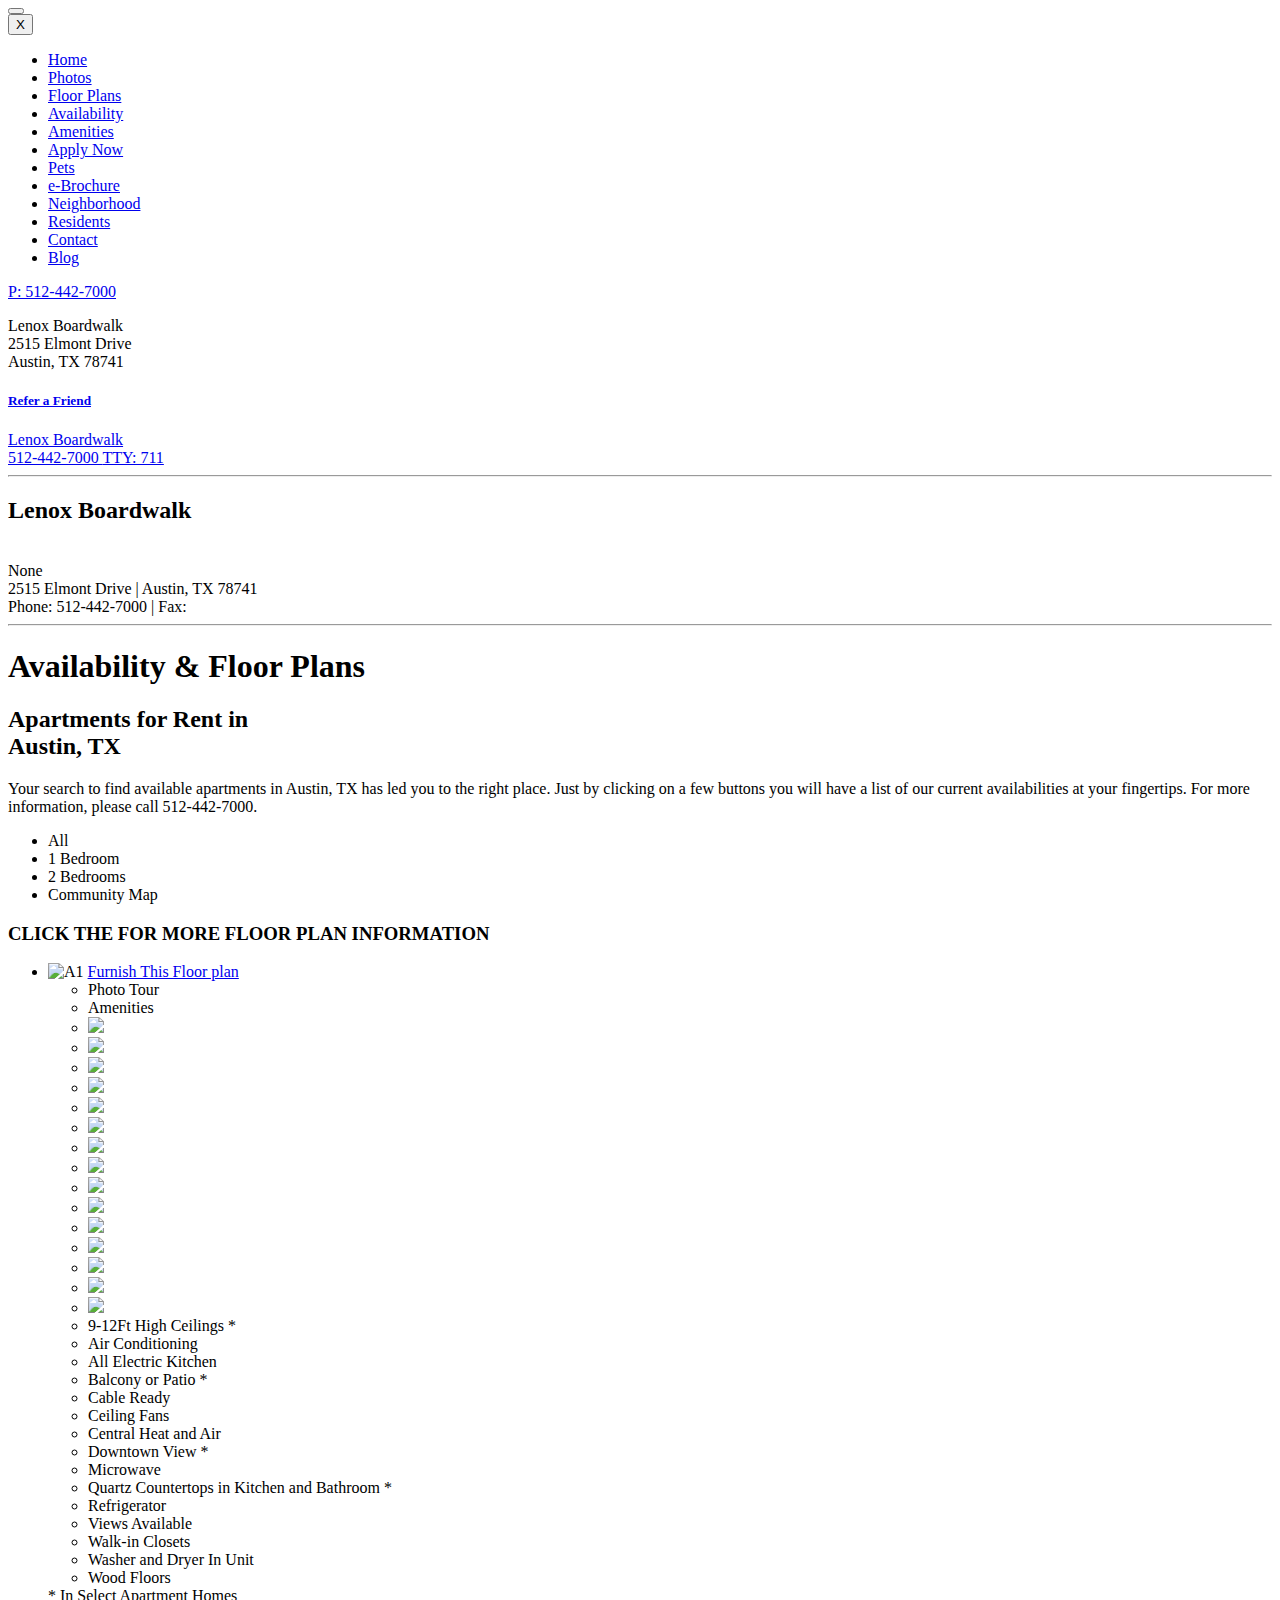
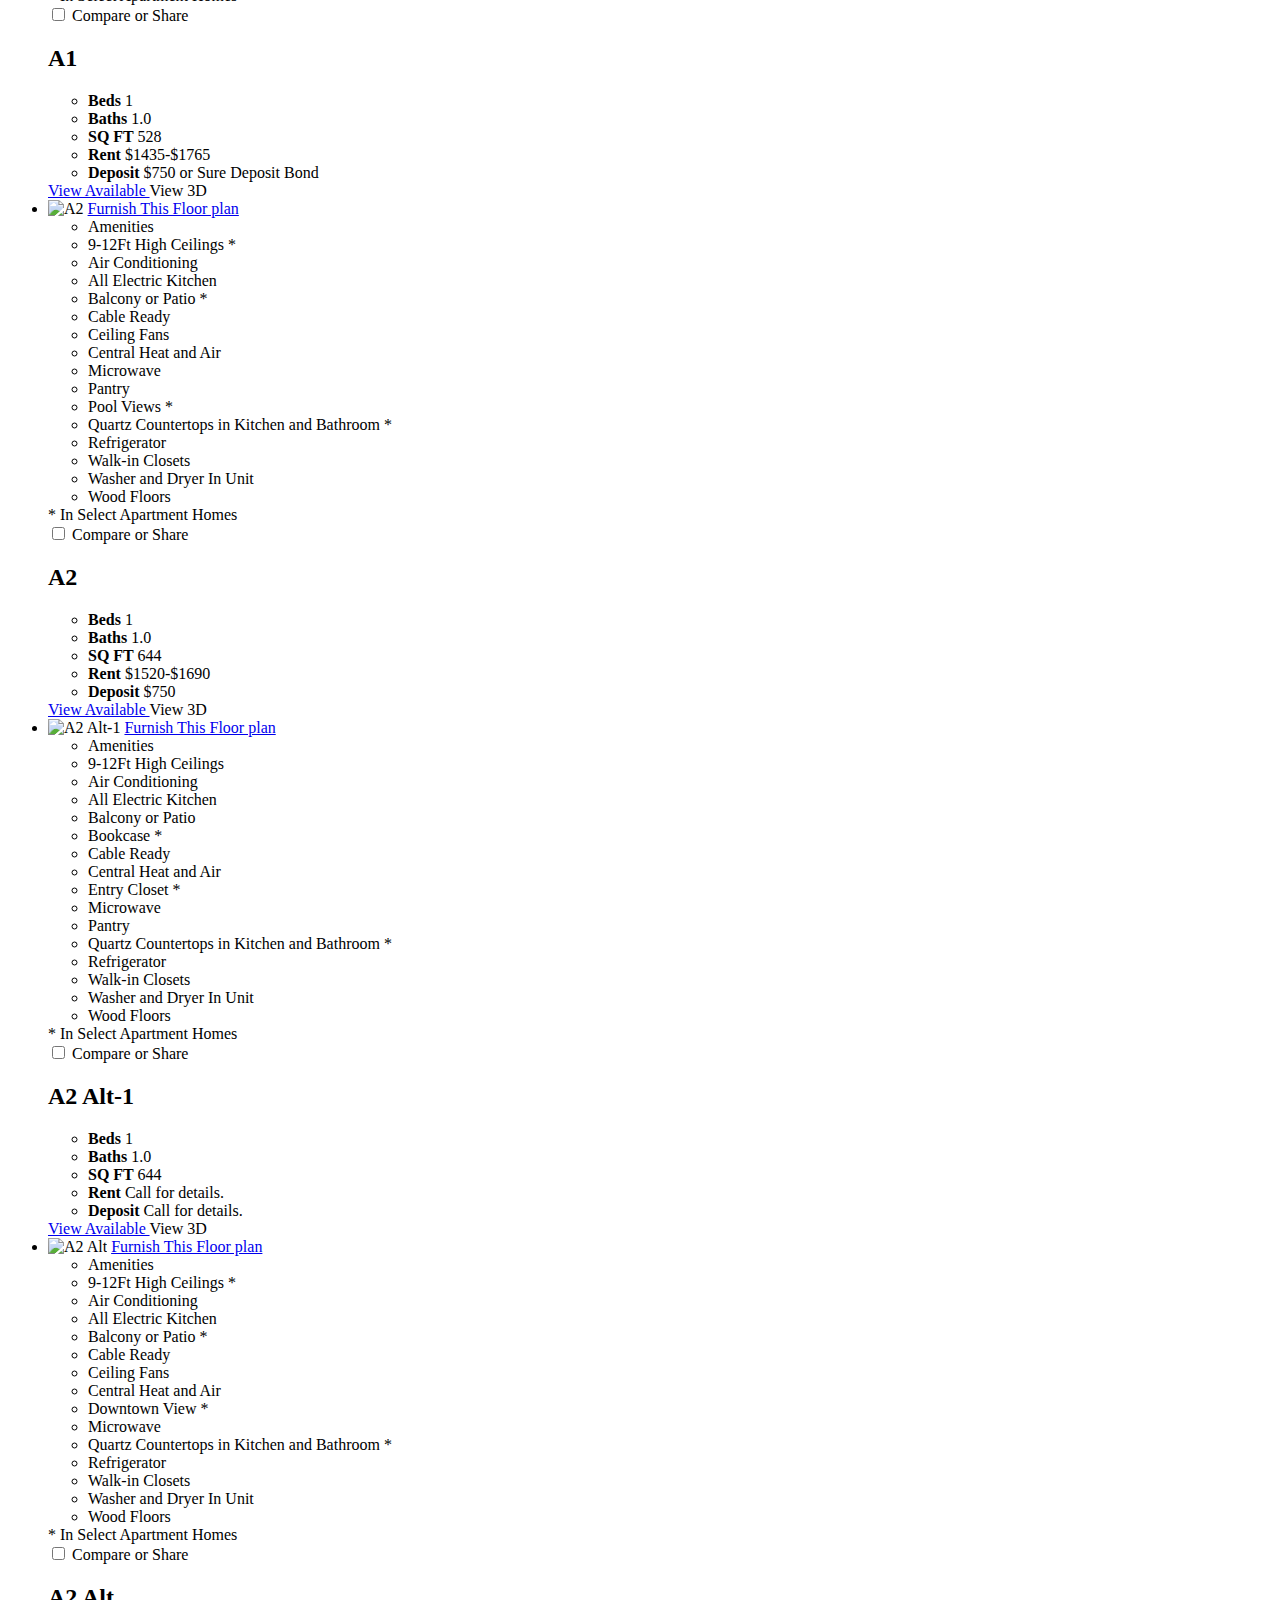
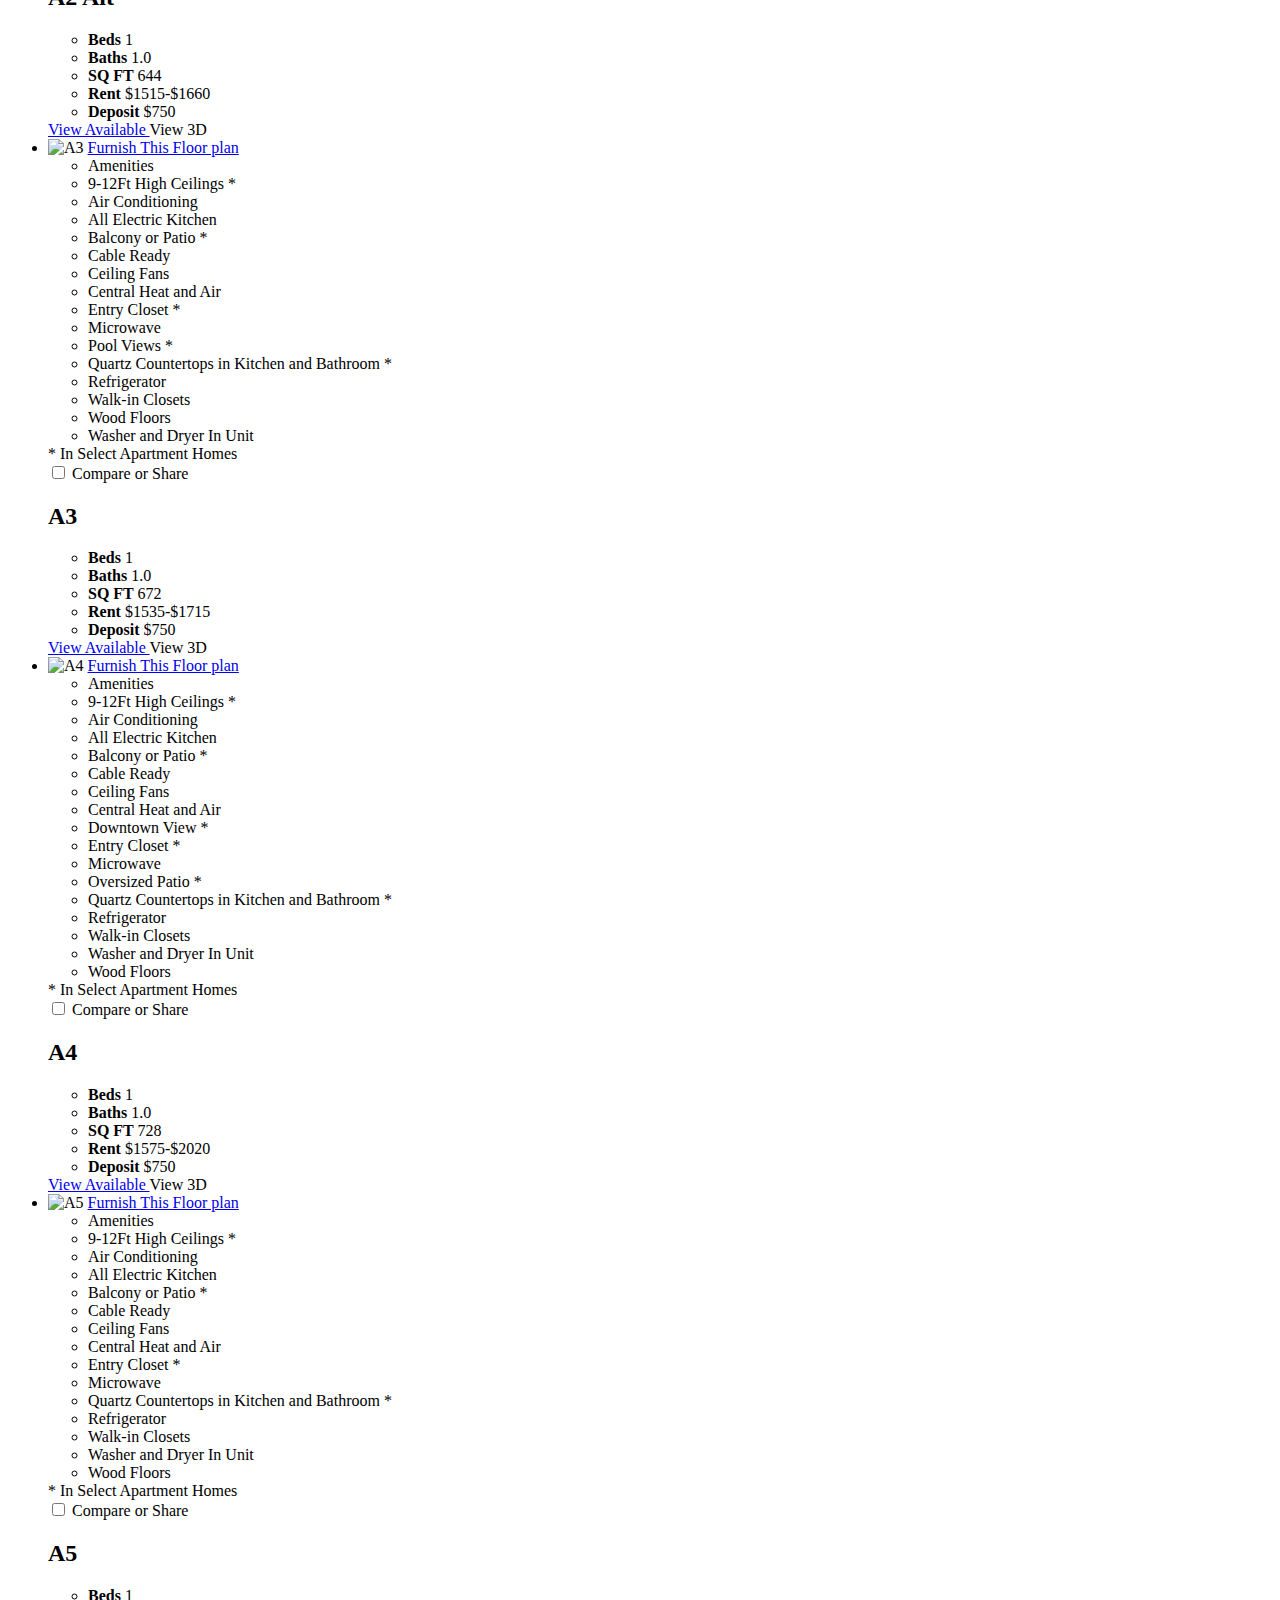
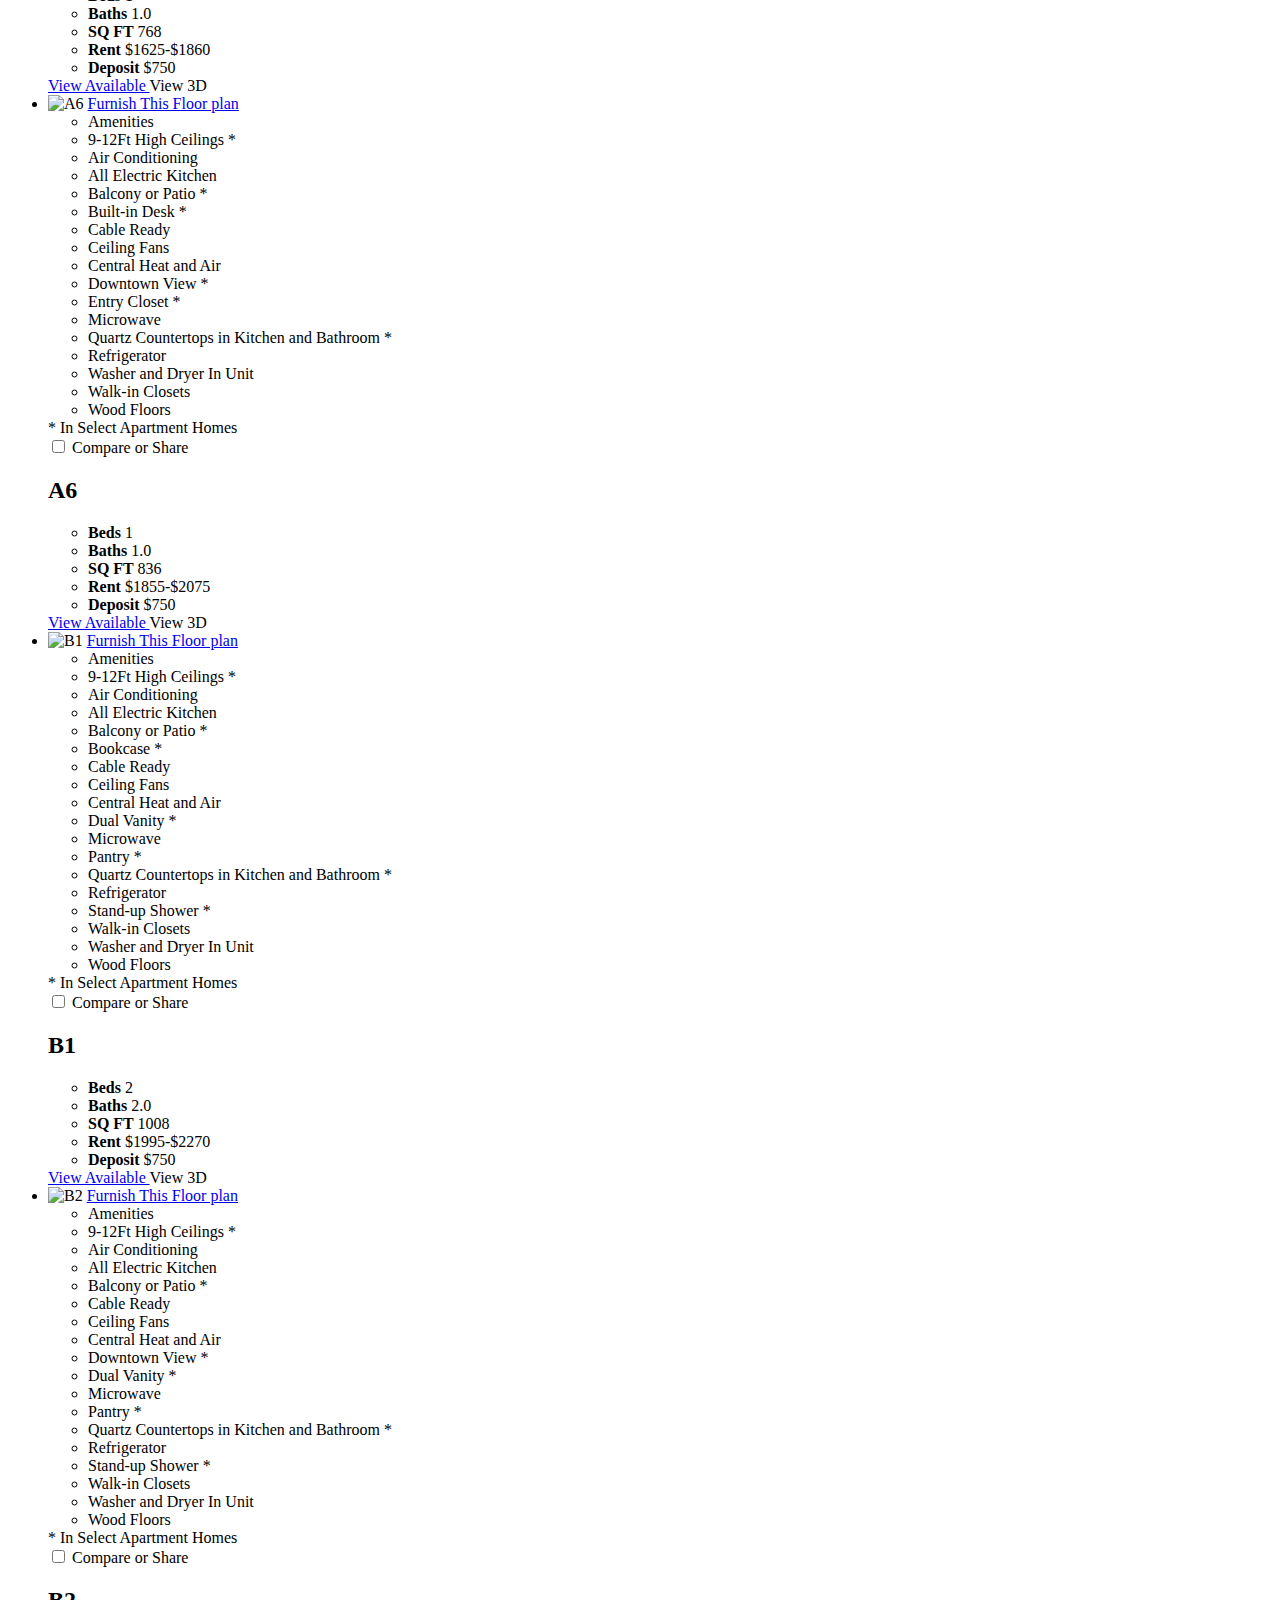
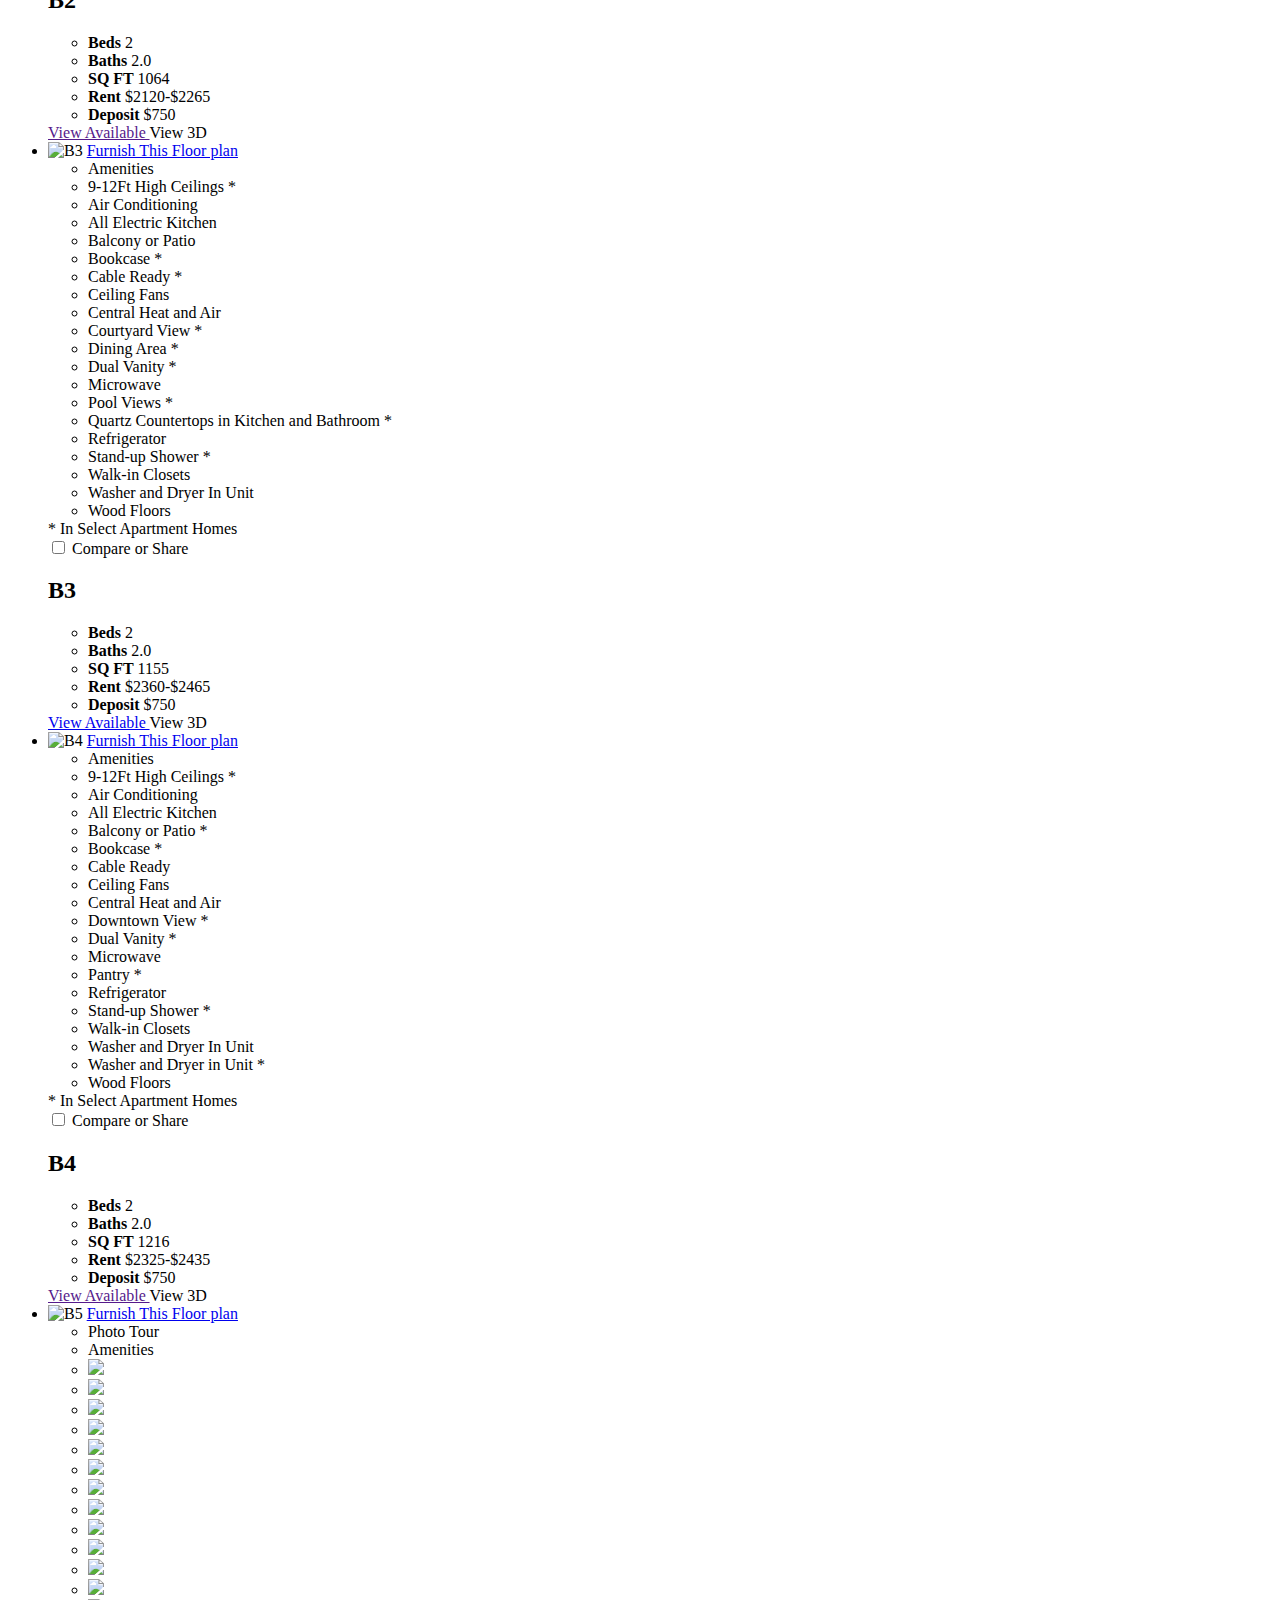
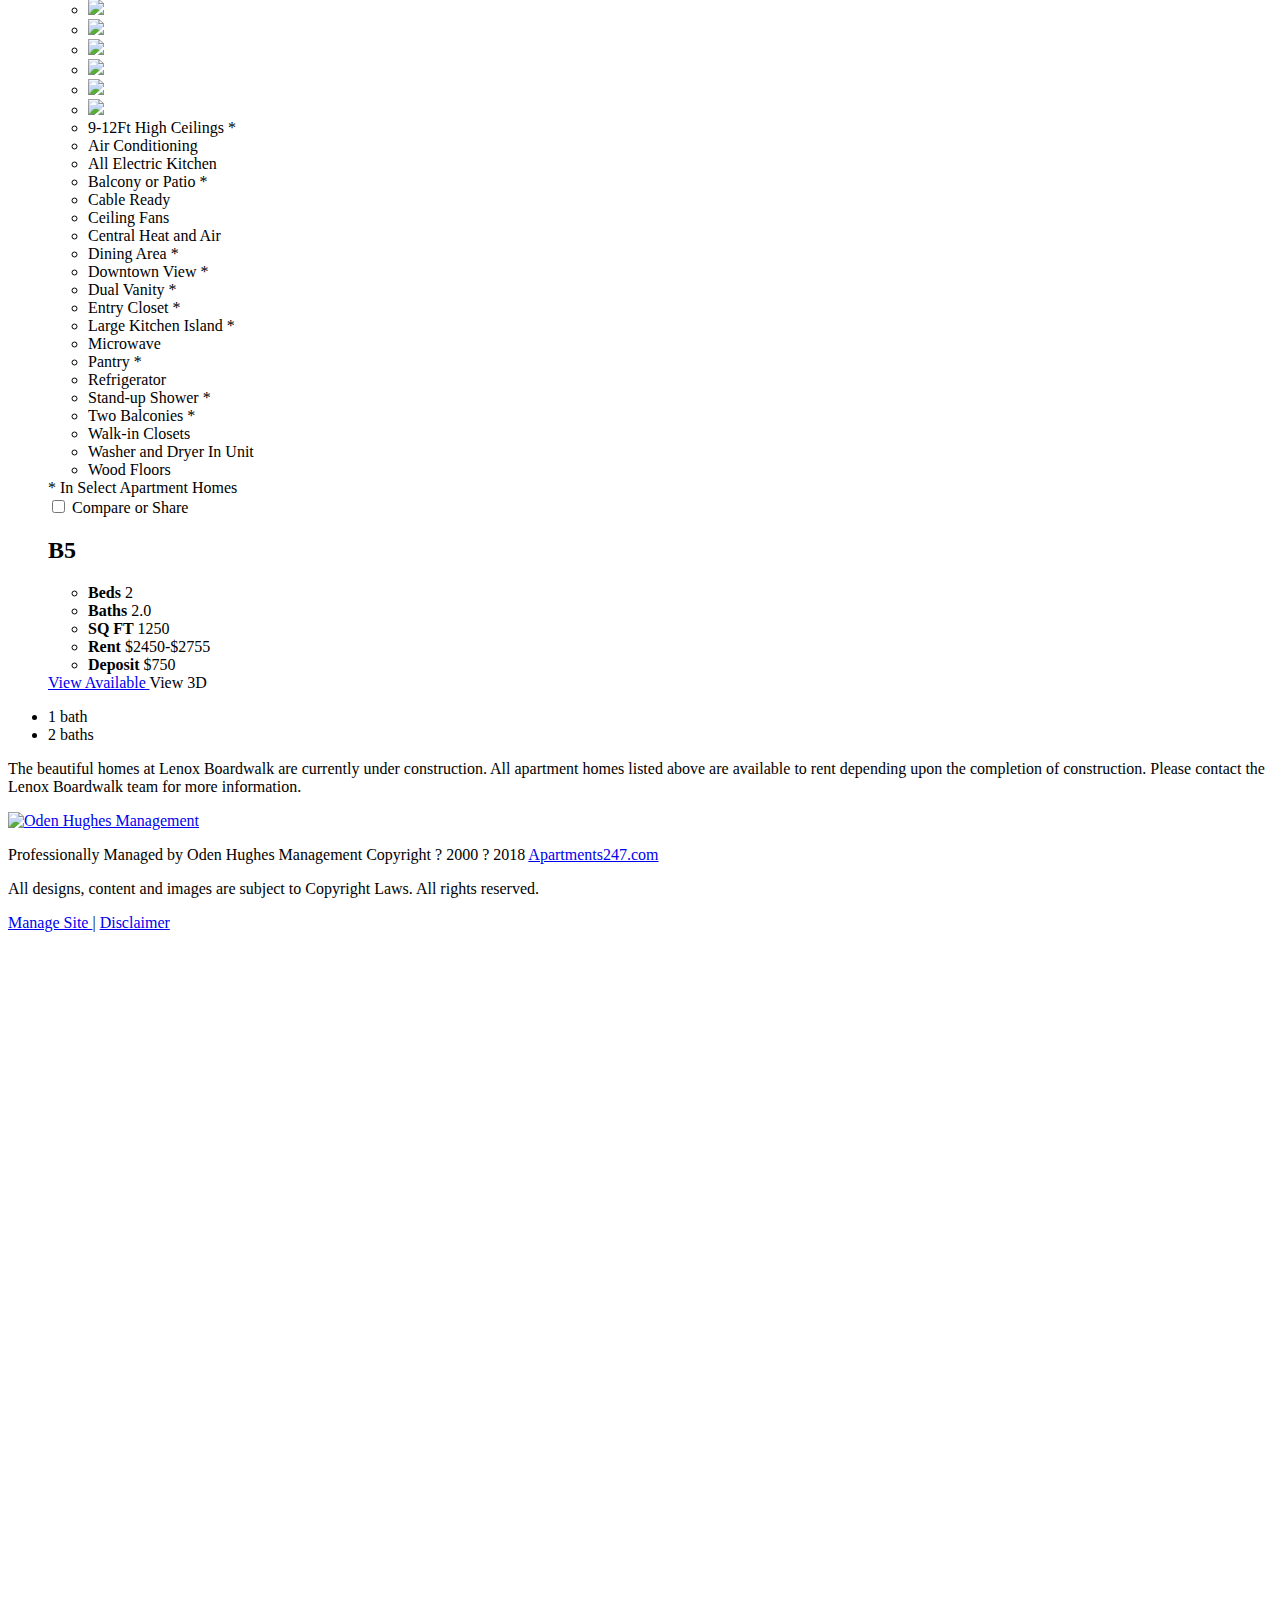
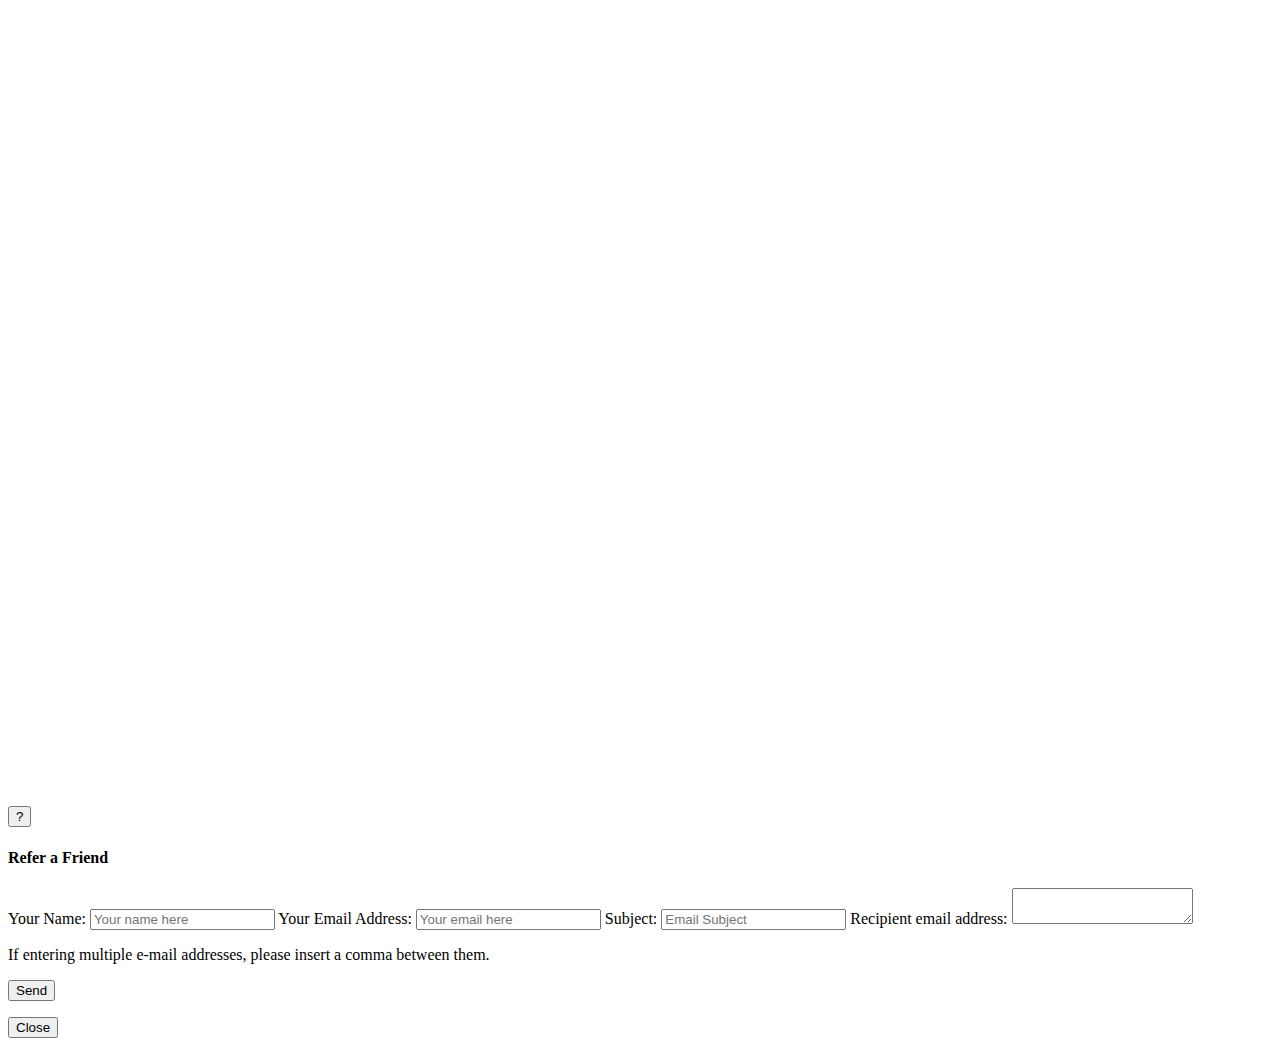
==== commit 27eebd80: "added logic for autoupdate the DB once everyday, also added logic to extract URL from the lenox-boar" ====
--- a/src/main/resources/templates/lenox-boardwalk.html
+++ b/src/main/resources/templates/lenox-boardwalk.html
@@ -829,6 +829,9 @@
                   $750
                 </li>
               </ul>
+              <a href="#availabilities/floorplan/25000/" class="fp-button floorplan-availability-link">
+                View Available
+              </a>
               <a class="fp-button flythrough">
                 View 3D
               </a>
@@ -1424,6 +1427,7 @@
               <div class="open-close">
               </div>
             </li>
+            <!--no apartment details for 25006-->
             <li data-fp-id="25006" class="floorplan floorplan10 even">
               <img class="floorplan-image" src="https://media.apts247.info/a1/a1d0d0342722472eaaca2e6fd45a9944/floorplans/B2_1064-Scene_888706.png" alt="B2"/>
               <a href="/interior_decorator/#b2-207" class="interior-decorator-button">
@@ -1537,6 +1541,9 @@
                   $750
                 </li>
               </ul>
+              <a href="" class="fp-button floorplan-availability-link">
+                View Available
+              </a>
               <a class="fp-button flythrough">
                 View 3D
               </a>
@@ -1671,6 +1678,7 @@
               <div class="open-close">
               </div>
             </li>
+            <!--no apartment details for 25008-->
             <li data-fp-id="25008" class="floorplan floorplan12 even">
               <img class="floorplan-image" src="https://media.apts247.info/a1/a1d0d0342722472eaaca2e6fd45a9944/floorplans/B4_1216-Scene_956154.png" alt="B4"/>
               <a href="/interior_decorator/#b4-40" class="interior-decorator-button">
@@ -1787,6 +1795,9 @@
                   $750
                 </li>
               </ul>
+              <a href="" class="fp-button floorplan-availability-link">
+                View Available
+              </a>
               <a class="fp-button flythrough">
                 View 3D
               </a>
@@ -1976,6 +1987,9 @@
                   $750
                 </li>
               </ul>
+              <a href="#availabilities/floorplan/25009/" class="fp-button floorplan-availability-link">
+                View Available
+              </a>
               <a class="fp-button flythrough">
                 View 3D
               </a>
